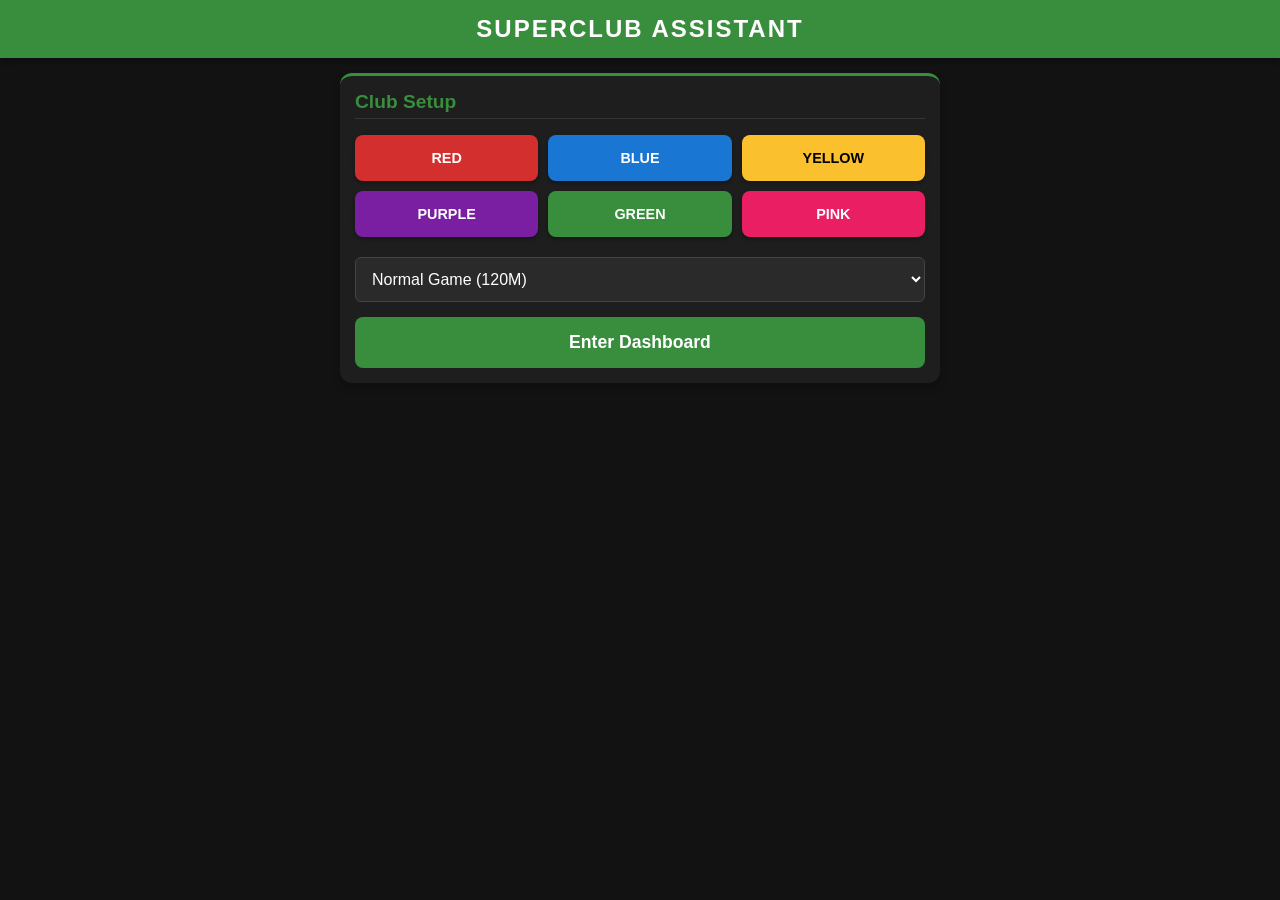
==== assistant.html @ 32d4493e "Add files via upload" ====
<!DOCTYPE html>
<html lang="en">
<head>
    <meta charset="UTF-8">
    <meta name="viewport" content="width=device-width, initial-scale=1.0">
    <title>Superclub Assistant</title>
    <style>
        :root {
            --bg-color: #121212;
            --panel-bg: #1e1e1e;
            --text-main: #ffffff;
            --text-muted: #aaaaaa;
            --theme-color: #388e3c; 
            --theme-text: #ffffff;
            
            /* Positions */
            --pos-att: #2e7d32; 
            --pos-mid: #fbc02d; 
            --pos-mid-text: #000000;
            --pos-def: #d32f2f; 
            --pos-gk: #ffebee;  
            --pos-gk-text: #c62828; 
            --pos-utl: #7b1fa2; 
        }

        body {
            font-family: 'Segoe UI', Tahoma, Geneva, Verdana, sans-serif;
            background-color: var(--bg-color);
            color: var(--text-main);
            margin: 0;
            padding: 0;
            padding-bottom: 80px;
        }

        header {
            background-color: var(--theme-color);
            color: var(--theme-text);
            padding: 15px;
            text-align: center;
            font-size: 1.5em;
            font-weight: bold;
            text-transform: uppercase;
            letter-spacing: 2px;
            box-shadow: 0 4px 6px rgba(0,0,0,0.3);
            position: sticky;
            top: 0;
            z-index: 10;
        }

        .container { padding: 15px; max-width: 600px; margin: 0 auto; }
        
        .card {
            background-color: var(--panel-bg);
            border-radius: 12px;
            padding: 15px;
            margin-bottom: 20px;
            box-shadow: 0 4px 8px rgba(0,0,0,0.2);
            border-top: 3px solid var(--theme-color);
        }

        h2 { margin-top: 0; font-size: 1.2em; border-bottom: 1px solid #333; padding-bottom: 5px; color: var(--theme-color); }
        .hidden { display: none !important; }

        /* Setup */
        .color-grid { display: grid; grid-template-columns: repeat(3, 1fr); gap: 10px; margin-bottom: 20px; }
        .color-btn { 
            padding: 15px; border: none; border-radius: 8px; color: white; font-weight: bold; cursor: pointer;
            text-transform: uppercase; font-size: 0.9em; box-shadow: 0 2px 4px rgba(0,0,0,0.3);
        }
        
        select, input[type="number"], input[type="text"] {
            width: 100%; padding: 12px; margin-bottom: 15px; border-radius: 6px; border: 1px solid #444;
            background: #2a2a2a; color: white; font-size: 16px; box-sizing: border-box;
        }
        select option { background-color: #1e1e1e; color: #fff; }

        button.primary-btn {
            background-color: var(--theme-color); color: var(--theme-text);
            width: 100%; padding: 15px; border: none; border-radius: 8px;
            font-size: 1.1em; font-weight: bold; cursor: pointer;
        }

        /* Finance */
        .balance-display { text-align: center; font-size: 3em; font-weight: bold; margin: 10px 0; color: var(--theme-color); }
        .finance-controls { display: flex; gap: 10px; margin-bottom: 15px; }
        .finance-btn { flex: 1; padding: 15px; font-size: 1.5em; font-weight: bold; border: none; border-radius: 8px; cursor: pointer; color: white; }
        .btn-add { background-color: #2e7d32; }
        .btn-sub { background-color: #c62828; }
        
        /* Training Buttons */
        .train-btns { display: flex; gap: 4px; }
        .train-btn { 
            background: #444; color: white; border: none; border-radius: 4px; 
            width: 24px; height: 24px; font-weight: bold; font-size: 1.1em; cursor: pointer; 
            display: flex; align-items: center; justify-content: center;
        }
        .train-btn:disabled { opacity: 0.3; cursor: not-allowed; background: #222;}

        /* Draft Preview */
        .preview-card { display: flex; justify-content: space-between; align-items: center; padding: 12px; border-radius: 8px; margin-bottom: 15px; font-weight: bold; }
        .stats-badge { background: rgba(0,0,0,0.5); padding: 4px 8px; border-radius: 4px; font-size: 0.9em; color: white;}

        /* Mini-Card Roster */
        .pos-section { margin-bottom: 15px; }
        .pos-header { font-size: 0.9em; text-transform: uppercase; letter-spacing: 1px; color: var(--text-muted); margin-bottom: 5px; border-bottom: 1px solid #333; padding-bottom: 2px;}
        .card-grid { display: grid; grid-template-columns: repeat(auto-fill, minmax(140px, 1fr)); gap: 10px; }
        
        .player-mini-card {
            background: #2a2a2a; border-radius: 6px; padding: 8px; position: relative;
            box-shadow: 0 2px 4px rgba(0,0,0,0.4); border-top: 4px solid #333;
        }
        .pmc-name { font-weight: bold; font-size: 0.95em; margin-bottom: 4px; padding-right: 20px; white-space: nowrap; overflow: hidden; text-overflow: ellipsis;}
        .pmc-stats { font-size: 0.8em; color: #ccc; display: flex; justify-content: space-between; align-items: center; margin-top: 5px;}
        .pmc-chem { font-size: 0.75em; opacity: 0.8; margin-top: 2px; }
        .pmc-remove {
            position: absolute; top: 5px; right: 5px; background: #c62828; color: white; 
            border: none; border-radius: 50%; width: 20px; height: 20px; font-size: 10px; 
            font-weight: bold; cursor: pointer; display: flex; align-items: center; justify-content: center;
        }

        /* Tactics Board */
        .pitch {
            background: #1b5e20; border: 2px solid #4caf50; border-radius: 8px; padding: 10px;
            display: flex; flex-direction: column; gap: 10px;
        }
        .pitch-line { display: flex; align-items: center; justify-content: space-between; gap: 8px; }
        .pitch-row { display: flex; justify-content: center; gap: 4px; flex: 1; }
        .pitch-slot {
            flex: 1; min-width: 0; 
            padding: 8px 2px; font-size: 0.75em; border-radius: 4px;
            background: #222; color: #fff; border: 1px solid #555; text-align: center;
            text-overflow: ellipsis; overflow: hidden; white-space: nowrap;
        }
        .slot-mand-att { border: 2px solid var(--pos-att); }
        .slot-mand-mid { border: 2px solid var(--pos-mid); }
        .slot-mand-def { border: 2px solid var(--pos-def); }
        .slot-mand-gk  { border: 2px solid var(--pos-gk); }
        
        .row-score {
            background: rgba(0,0,0,0.6); color: var(--accent, #fff); font-weight: bold;
            padding: 8px 10px; border-radius: 6px; min-width: 35px; text-align: center;
            border: 1px solid rgba(255,255,255,0.2); font-size: 0.9em;
        }

        /* Tactics Summary Breakdown */
        .tactics-summary { margin-top: 15px; padding: 15px; background: #111; border-radius: 8px; border: 1px solid #333; }
        .breakdown-grid { display: grid; grid-template-columns: 1fr auto; gap: 8px; font-size: 0.9em; margin-bottom: 15px; color: #ccc;}
        .breakdown-grid span:nth-child(even) { font-weight: bold; text-align: right; color: #fff;}
        .breakdown-row-input { display: flex; justify-content: space-between; align-items: center; margin-bottom: 8px; font-size: 0.9em; color: #ccc;}
        .breakdown-row-input select { width: 140px; margin-bottom: 0; padding: 6px; font-size: 0.9em; text-align: center;}
        
        .match-stars-container { text-align: center; border-top: 1px solid #444; padding-top: 15px; margin-top: 10px;}
        .match-stars { font-size: 2.5em; font-weight: bold; color: var(--theme-color); line-height: 1; }
        .validation-warning { color: #f44336; font-size: 0.85em; font-weight: bold; margin-top: 8px; }

        /* Dynamic Colors */
        .bg-ATT { background-color: var(--pos-att); color: white; }
        .bg-MID { background-color: var(--pos-mid); color: var(--pos-mid-text); }
        .bg-DEF { background-color: var(--pos-def); color: white; }
        .bg-GK { background-color: var(--pos-gk); color: var(--pos-gk-text); }
        .bg-UTL { background-color: var(--pos-utl); color: white; }
        .border-ATT { border-top-color: var(--pos-att); }
        .border-MID { border-top-color: var(--pos-mid); }
        .border-DEF { border-top-color: var(--pos-def); }
        .border-GK { border-top-color: var(--pos-gk); }
        .border-UTL { border-top-color: var(--pos-utl); }

    </style>
</head>
<body>

    <header id="app-header">Superclub Assistant</header>

    <div class="container">
        
        <div id="setup-screen" class="card">
            <h2>Club Setup</h2>
            <div class="color-grid">
                <button class="color-btn" style="background:#d32f2f" onclick="selectTheme('#d32f2f', 'white', 'Red')">Red</button>
                <button class="color-btn" style="background:#1976d2" onclick="selectTheme('#1976d2', 'white', 'Blue')">Blue</button>
                <button class="color-btn" style="background:#fbc02d; color:black;" onclick="selectTheme('#fbc02d', 'black', 'Yellow')">Yellow</button>
                <button class="color-btn" style="background:#7b1fa2" onclick="selectTheme('#7b1fa2', 'white', 'Purple')">Purple</button>
                <button class="color-btn" style="background:#388e3c" onclick="selectTheme('#388e3c', 'white', 'Green')">Green</button>
                <button class="color-btn" style="background:#e91e63" onclick="selectTheme('#e91e63', 'white', 'Pink')">Pink</button>
            </div>
            <select id="game-speed">
                <option value="150">Quick Game (150M)</option>
                <option value="120" selected>Normal Game (120M)</option>
                <option value="90">Slow Game (90M)</option>
            </select>
            <button class="primary-btn" onclick="startAssistant()">Enter Dashboard</button>
        </div>

        <div id="main-dashboard" class="hidden">
            
            <div class="card">
                <h2>The Bank</h2>
                <div class="balance-display" id="bank-balance">120M</div>
                <input type="number" id="transaction-amount" placeholder="Amount (e.g. 15)" min="1">
                <div class="finance-controls">
                    <button class="finance-btn btn-add" onclick="processTransaction('add')">+</button>
                    <button class="finance-btn btn-sub" onclick="processTransaction('sub')">-</button>
                </div>
                <button class="primary-btn" id="wage-btn" onclick="payWages()" style="background-color: #555;">Pay Wages (0M)</button>
            </div>

            <div class="card">
                <h2>Tactics Board</h2>
                <div class="pitch">
                    <div class="pitch-line">
                        <div class="pitch-row">
                            <select id="t-att1" class="pitch-slot slot-mand-att" onchange="handlePitchChange()"><option value="">ATT</option></select>
                            <select id="t-att2" class="pitch-slot slot-mand-att" onchange="handlePitchChange()"><option value="">ATT</option></select>
                            <select id="t-att3" class="pitch-slot" onchange="handlePitchChange()"><option value="">Opt</option></select>
                            <select id="t-att4" class="pitch-slot" onchange="handlePitchChange()"><option value="">Opt</option></select>
                        </div>
                        <div class="row-score" id="score-att">0.0</div>
                    </div>
                    <div class="pitch-line">
                        <div class="pitch-row">
                            <select id="t-mid1" class="pitch-slot slot-mand-mid" onchange="handlePitchChange()"><option value="">MID</option></select>
                            <select id="t-mid2" class="pitch-slot slot-mand-mid" onchange="handlePitchChange()"><option value="">MID</option></select>
                            <select id="t-mid3" class="pitch-slot slot-mand-mid" onchange="handlePitchChange()"><option value="">MID</option></select>
                            <select id="t-mid4" class="pitch-slot" onchange="handlePitchChange()"><option value="">Opt</option></select>
                            <select id="t-mid5" class="pitch-slot" onchange="handlePitchChange()"><option value="">Opt</option></select>
                        </div>
                        <div class="row-score" id="score-mid">0.0</div>
                    </div>
                    <div class="pitch-line">
                        <div class="pitch-row">
                            <select id="t-gk" class="pitch-slot slot-mand-gk" onchange="handlePitchChange()">
                                <option value="DEFAULT_GK">1⭐ GK</option>
                            </select>
                            <select id="t-def1" class="pitch-slot slot-mand-def" onchange="handlePitchChange()"><option value="">DEF</option></select>
                            <select id="t-def2" class="pitch-slot slot-mand-def" onchange="handlePitchChange()"><option value="">DEF</option></select>
                            <select id="t-def3" class="pitch-slot slot-mand-def" onchange="handlePitchChange()"><option value="">DEF</option></select>
                            <select id="t-def4" class="pitch-slot" onchange="handlePitchChange()"><option value="">Opt</option></select>
                        </div>
                        <div class="row-score" id="score-def">1.0</div>
                    </div>
                </div>

                <div class="tactics-summary">
                    <div class="breakdown-grid">
                        <span>Base Stars:</span> <span id="bd-base">1.0</span>
                        <span>Position Penalties:</span> <span id="bd-pen" style="color:#f44336;">0.0</span>
                        <span>Chemistry Links:</span> <span id="bd-chem" style="color:#4caf50;">+0.0</span>
                        <span>Staff Bonus:</span> <span id="bd-staff" style="color:var(--theme-color);">+0.0</span>
                    </div>
                    
                    <div class="breakdown-row-input">
                        <span>Select Captain:</span>
                        <select id="t-captain-name" onchange="calcMatchStrength()">
                            <option value="">None</option>
                        </select>
                    </div>

                    <div class="breakdown-row-input">
                        <span>League Rank Bonus:</span>
                        <select id="t-captain-bonus" onchange="calcMatchStrength()">
                            <option value="0">+0 (Season 1)</option>
                            <option value="1">+1 (1st Place)</option>
                            <option value="2">+2 (2nd Place)</option>
                            <option value="3">+3 (3rd Place)</option>
                            <option value="4">+4 (4th Place)</option>
                            <option value="5">+5 (5th Place)</option>
                            <option value="6">+6 (6th Place)</option>
                        </select>
                    </div>

                    <div class="match-stars-container">
                        <div style="font-size: 0.9em; text-transform: uppercase; margin-bottom: 5px;">Match Day Total</div>
                        <div class="match-stars" id="match-day-total">1.0</div>
                        <div id="tactics-warning" class="validation-warning">Formation Incomplete!</div>
                    </div>
                </div>
            </div>

            <div class="card">
                <h2 style="display: flex; justify-content: space-between;">
                    Squad Folder <span id="roster-count" style="color:var(--text-muted); font-size:0.8em;">0/23</span>
                </h2>
                <input type="text" id="player-search" list="player-datalist" placeholder="Search to draft a player..." oninput="previewPlayer()">
                <datalist id="player-datalist"></datalist>
                <div id="player-preview" class="preview-card hidden">
                    <div id="preview-name">Player Name</div>
                    <div id="preview-stats" class="stats-badge">⭐ 0 | POT 0 | CH: None</div>
                </div>
                <button class="primary-btn" id="draft-btn" onclick="draftPlayer()" style="display:none; margin-bottom: 15px;">Draft Player</button>

                <div id="roster-container">
                    <div class="pos-section" id="sec-ATT" style="display:none;"><div class="pos-header">Attackers</div><div class="card-grid" id="grid-ATT"></div></div>
                    <div class="pos-section" id="sec-MID" style="display:none;"><div class="pos-header">Midfielders</div><div class="card-grid" id="grid-MID"></div></div>
                    <div class="pos-section" id="sec-DEF" style="display:none;"><div class="pos-header">Defenders</div><div class="card-grid" id="grid-DEF"></div></div>
                    <div class="pos-section" id="sec-GK" style="display:none;"><div class="pos-header">Goalkeepers</div><div class="card-grid" id="grid-GK"></div></div>
                    <div class="pos-section" id="sec-UTL" style="display:none;"><div class="pos-header">Utility</div><div class="card-grid" id="grid-UTL"></div></div>
                </div>
            </div>

            <div class="card">
                <h2>Boardroom (Key Staff)</h2>
                <div style="font-size: 0.85em; color: var(--text-muted); margin-bottom: 10px;">Hire up to 3 staff. Bonuses auto-apply.</div>
                <select id="staff-1" onchange="handleStaffChange()"><option value="">-- Slot 1 Empty --</option></select>
                <select id="staff-2" onchange="handleStaffChange()"><option value="">-- Slot 2 Empty --</option></select>
                <select id="staff-3" onchange="handleStaffChange()"><option value="">-- Slot 3 Empty --</option></select>
            </div>
            
        </div>
    </div>

    <script>
        // --- DATABASE PARSER ---
        const rawData = "[base64]é[base64]ä[base64]önigGK2rKriegerDEF2KutzmarkATT26lLamATT4LangballeMID1LeeATT34LeroyDEF1LightfootDEF24RLimaATT35Lindströ[base64]'FarrellATT1O'GallagherMID13lO'[base64]í[base64]";
        
        const playerDB = [];
        const regex = /([A-ZÀ-Ÿ][a-zA-ZÀ-ÿ\'-]*)(ATT|MID|DEF|GK|UTL)(\d)(\d)?([rRlLbB](?=[A-ZÀ-Ÿ]|$))?/g;
        let match;
        
        while ((match = regex.exec(rawData)) !== null) {
            let chemMap = { 'r': 'Right', 'R': 'Right', 'l': 'Left', 'L': 'Left', 'b': 'Both', 'B': 'Both' };
            playerDB.push({
                name: match[1], pos: match[2],
                base: parseInt(match[3]), pot: match[4] ? parseInt(match[4]) : parseInt(match[3]), 
                chem: match[5] ? chemMap[match[5]] : 'None'
            });
        }
        playerDB.sort((a, b) => a.name.localeCompare(b.name));

        const defaultGK = { name: "DEFAULT_GK", pos: "GK", base: 1, pot: 1, chem: "None" };

        // --- STAFF DATABASE ---
        const staffDB = [
            {name: "Meme Shearer", desc: "+1 status level on stadium income"},
            {name: "Mae Khit", desc: "+1 player development"},
            {name: "Garibaldi Sr", desc: "Get Garibaldi for 60M on deadline day"},
            {name: "Hugh Gloves", desc: "+1 DEF", effect: {type: 'stat', pos: 'DEF', val: 1}},
            {name: "Mira Clecure", desc: "Injured players back for next game"},
            {name: "N. Ginear", desc: "+ 1 investment action"},
            {name: "Dwight Price", desc: "+20M every season"},
            {name: "Goldi Gerr", desc: "+1 player appeal"},
            {name: "Bill Benjamin", desc: "+50M every season"},
            {name: "Kip Dos Yeres", desc: "+2 scout cards"},
            {name: "Jet Zetter", desc: "+1 scout card"},
            {name: "Chuck Long", desc: "+1 ATT", effect: {type: 'stat', pos: 'ATT', val: 1}},
            {name: "Sally Reecut", desc: "Half wages", effect: {type: 'wage', val: 0.5}},
            {name: "Will Lowbawl", desc: "5M discount on deadline day"},
            {name: "Line Upreed", desc: "Captain boost +2", effect: {type: 'cap', val: 2}},
            {name: "Uppon A. Wei", desc: "+1 player development"},
            {name: "Agil Itty", desc: "+1 DEF", effect: {type: 'stat', pos: 'DEF', val: 1}},
            {name: "Chriss Crossover", desc: "+1 MID", effect: {type: 'stat', pos: 'MID', val: 1}},
            {name: "Finn Isher", desc: "+1 ATT", effect: {type: 'stat', pos: 'ATT', val: 1}},
            {name: "B. Friend", desc: "2x chemistry", effect: {type: 'chem', val: 2}},
            {name: "Elle Capitán", desc: "Captain boost +1", effect: {type: 'cap', val: 1}},
            {name: "Lastic Takl", desc: "+2 DEF", effect: {type: 'stat', pos: 'DEF', val: 2}},
            {name: "Lev Ellup", desc: "+1 star to newly signed talents"},
            {name: "Colly Flowers", desc: "+1 ATT, MID & DEF", effect: {type: 'stat', pos: 'ALL', val: 1}},
            {name: "Tippy Taurway", desc: "If a match ends in a draw, roll 8+ to win"},
            {name: "Roi Surge", desc: "+15M every season"},
            {name: "Mark De Man", desc: "+1 MID", effect: {type: 'stat', pos: 'MID', val: 1}},
            {name: "Lacy Strike", desc: "+2 ATT", effect: {type: 'stat', pos: 'ATT', val: 2}},
            {name: "Alfie Ness", desc: "+3 MID", effect: {type: 'stat', pos: 'MID', val: 3}},
            {name: "T. Kitaka", desc: "+3 ATT", effect: {type: 'stat', pos: 'ATT', val: 3}},
            {name: "Tobanks O'Four", desc: "+3 DEF", effect: {type: 'stat', pos: 'DEF', val: 3}},
            {name: "Tara P. Sessions", desc: "+2 MID", effect: {type: 'stat', pos: 'MID', val: 2}}
        ];

        // --- APP STATE ---
        let bank = 120;
        let roster = [];
        let wageTotal = 0;
        let selectedPlayerToDraft = null;
        let hiredStaff = [];

        // --- SETUP FUNCTIONS ---
        function selectTheme(bgColor, textColor, name) {
            document.documentElement.style.setProperty('--theme-color', bgColor);
            document.documentElement.style.setProperty('--theme-text', textColor);
            document.getElementById('app-header').innerText = `${name} Team Assistant`;
        }

        function startAssistant() {
            bank = parseInt(document.getElementById('game-speed').value);
            updateBankUI();
            updateDatalist();
            populateStaffDropdowns();
            document.getElementById('setup-screen').classList.add('hidden');
            document.getElementById('main-dashboard').classList.remove('hidden');
            calcMatchStrength();
        }

        // --- FINANCE FUNCTIONS ---
        function updateBankUI() { document.getElementById('bank-balance').innerText = `${bank}M`; }

        function processTransaction(type) {
            const input = document.getElementById('transaction-amount');
            const amount = parseInt(input.value);
            if (!amount || amount <= 0) return;
            if (type === 'add') bank += amount;
            if (type === 'sub') bank -= amount;
            input.value = '';
            updateBankUI();
        }

        function quickAdd(amount) { bank += amount; updateBankUI(); }

        function payWages() {
            if (wageTotal > 0) {
                if(confirm(`Pay ${wageTotal}M in squad wages?`)) { bank -= wageTotal; updateBankUI(); }
            } else { alert("No drafted players to pay yet!"); }
        }

        // --- STAFF FUNCTIONS ---
        function populateStaffDropdowns() {
            staffDB.sort((a,b) => a.name.localeCompare(b.name));
            for(let i=1; i<=3; i++) {
                let select = document.getElementById(`staff-${i}`);
                select.innerHTML = `<option value="">-- Slot ${i} Empty --</option>`;
                staffDB.forEach(s => {
                    select.innerHTML += `<option value="${s.name}">${s.name} (${s.desc})</option>`;
                });
            }
        }

        function handleStaffChange() {
            hiredStaff = [];
            for(let i=1; i<=3; i++) {
                let sName = document.getElementById(`staff-${i}`).value;
                if(sName) hiredStaff.push(staffDB.find(s => s.name === sName));
            }
            calculateWages(); 
            calcMatchStrength();
        }

        // --- DRAFT & TRAIN FUNCTIONS ---
        function updateDatalist() {
            const datalist = document.getElementById('player-datalist');
            datalist.innerHTML = '';
            const draftedNames = roster.map(p => p.name);
            playerDB.forEach(p => {
                if (!draftedNames.includes(p.name)) {
                    let option = document.createElement('option');
                    option.value = p.name;
                    datalist.appendChild(option);
                }
            });
        }

        function previewPlayer() {
            const input = document.getElementById('player-search').value;
            const draftedNames = roster.map(p => p.name);
            selectedPlayerToDraft = playerDB.find(p => p.name.toLowerCase() === input.toLowerCase() && !draftedNames.includes(p.name));
            const preview = document.getElementById('player-preview');
            const btn = document.getElementById('draft-btn');

            if (selectedPlayerToDraft) {
                preview.className = `preview-card bg-${selectedPlayerToDraft.pos}`;
                document.getElementById('preview-name').innerText = `${selectedPlayerToDraft.name}`;
                document.getElementById('preview-stats').innerText = `⭐ ${selectedPlayerToDraft.base} | POT ${selectedPlayerToDraft.pot} | CH: ${selectedPlayerToDraft.chem}`;
                preview.classList.remove('hidden');
                btn.style.display = 'block';
            } else {
                preview.classList.add('hidden');
                btn.style.display = 'none';
            }
        }

        function draftPlayer() {
            if (!selectedPlayerToDraft) return;
            if (roster.length >= 23) { alert("Squad limit reached (Max 23 players)."); return; }
            
            // Deep clone so training them doesn't edit the master database, and remember original base!
            let newPlayer = { ...selectedPlayerToDraft, origBase: selectedPlayerToDraft.base };
            roster.push(newPlayer);
            roster.sort((a, b) => a.name.localeCompare(b.name)); 
            
            document.getElementById('roster-count').innerText = `${roster.length}/23`;
            renderRoster(); calculateWages(); updateDatalist(); updateTacticsDropdowns();
            document.getElementById('player-search').value = '';
            previewPlayer();
        }

        function removePlayer(name) {
            if(confirm(`Remove ${name} from your squad?`)) {
                roster = roster.filter(p => p.name !== name);
                document.getElementById('roster-count').innerText = `${roster.length}/23`;
                
                const pitchSelects = document.querySelectorAll('.pitch-slot');
                pitchSelects.forEach(select => {
                    if (select.value === name) { select.value = (select.id === 't-gk') ? 'DEFAULT_GK' : ''; }
                });

                renderRoster(); calculateWages(); updateDatalist(); handlePitchChange();
            }
        }

        function trainPlayer(name, direction) {
            let player = roster.find(p => p.name === name);
            if(!player) return;

            if (direction === 1 && player.base < player.pot) player.base++;
            if (direction === -1 && player.base > player.origBase) player.base--;

            renderRoster();
            calculateWages();
            updateTacticsDropdowns();
            handlePitchChange();
        }

        function renderRoster() {
            const positions = ['ATT', 'MID', 'DEF', 'GK', 'UTL'];
            positions.forEach(pos => {
                const grid = document.getElementById(`grid-${pos}`);
                const sec = document.getElementById(`sec-${pos}`);
                grid.innerHTML = '';
                const playersInPos = roster.filter(p => p.pos === pos);
                
                if (playersInPos.length > 0) {
                    sec.style.display = 'block';
                    playersInPos.forEach(p => {
                        let div = document.createElement('div');
                        div.className = `player-mini-card border-${p.pos}`;
                        div.innerHTML = `
                            <button class="pmc-remove" onclick="removePlayer('${p.name}')">X</button>
                            <div class="pmc-name">${p.name}</div>
                            <div class="pmc-stats">
                                <span>⭐ ${p.base} / ${p.pot}</span>
                                <div class="train-btns">
                                    <button class="train-btn" onclick="trainPlayer('${p.name}', -1)" ${p.base <= p.origBase ? 'disabled' : ''}>-</button>
                                    <button class="train-btn" onclick="trainPlayer('${p.name}', 1)" ${p.base >= p.pot ? 'disabled' : ''}>+</button>
                                </div>
                            </div>
                            <div class="pmc-chem">CH: ${p.chem}</div>
                        `;
                        grid.appendChild(div);
                    });
                } else { sec.style.display = 'none'; }
            });
        }

        function calculateWages() {
            let baseWages = roster.reduce((sum, p) => sum + p.base, 0);
            
            // Check for Sally Reecut
            let hasSally = hiredStaff.find(s => s.effect && s.effect.type === 'wage');
            if (hasSally) {
                baseWages = Math.ceil(baseWages * hasSally.effect.val); // Half wages, rounded up just in case
            }
            
            wageTotal = baseWages;
            document.getElementById('wage-btn').innerText = `Pay Wages (${wageTotal}M)`;
        }

        // --- TACTICS BOARD LOGIC ---
        function updateTacticsDropdowns() {
            const slots = document.querySelectorAll('.pitch-slot');
            slots.forEach(select => {
                const currentVal = select.value;
                const isGKSlot = select.id === 't-gk';
                const defaultText = isGKSlot ? "1⭐ GK" : select.id.includes('att') ? "ATT" : select.id.includes('mid') ? "MID" : select.id.includes('def') ? "DEF" : "Opt";
                
                select.innerHTML = ''; 
                
                if (isGKSlot) {
                    select.innerHTML = `<option value="DEFAULT_GK">1⭐ GK</option>`;
                    roster.filter(p => p.pos === 'GK').forEach(p => {
                        select.innerHTML += `<option value="${p.name}">${p.name} (⭐${p.base})</option>`;
                    });
                } else {
                    select.innerHTML = `<option value="">${defaultText}</option>`;
                    roster.filter(p => p.pos !== 'GK').forEach(p => {
                        select.innerHTML += `<option value="${p.name}">${p.name} (${p.pos} ⭐${p.base})</option>`;
                    });
                }
                
                if (currentVal === 'DEFAULT_GK' || roster.find(p => p.name === currentVal)) { select.value = currentVal; }
            });
        }

        function updateCaptainList() {
            const capSelect = document.getElementById('t-captain-name');
            const currentCap = capSelect.value;
            capSelect.innerHTML = '<option value="">None</option>';

            const pitchRows = ['t-att1', 't-att2', 't-att3', 't-att4', 't-mid1', 't-mid2', 't-mid3', 't-mid4', 't-mid5', 't-gk', 't-def1', 't-def2', 't-def3', 't-def4'];
            let onPitch = [];
            
            pitchRows.forEach(id => {
                let val = document.getElementById(id).value;
                if (val && val !== 'DEFAULT_GK') onPitch.push(val);
            });

            onPitch.sort().forEach(name => {
                capSelect.innerHTML += `<option value="${name}">${name}</option>`;
            });

            if (onPitch.includes(currentCap)) { capSelect.value = currentCap; }
        }

        function handlePitchChange() {
            updateCaptainList();
            calcMatchStrength();
        }

        function calcMatchStrength() {
            const pitchRows = {
                ATT: ['t-att1', 't-att2', 't-att3', 't-att4'],
                MID: ['t-mid1', 't-mid2', 't-mid3', 't-mid4', 't-mid5'],
                DEF: ['t-gk', 't-def1', 't-def2', 't-def3', 't-def4']
            };

            const mandatories = ['t-att1', 't-att2', 't-mid1', 't-mid2', 't-mid3', 't-def1', 't-def2', 't-def3'];
            
            let sumBase = 0;
            let sumPen = 0;
            let sumChem = 0;
            
            let rowTotals = { ATT: 0, MID: 0, DEF: 0 };
            let totalPlayers = 0;
            let warnings = [];
            let seenPlayers = new Set();
            
            const rowValueMap = { 'ATT': 3, 'MID': 2, 'DEF': 1 };
            const posValueMap = { 'ATT': 3, 'MID': 2, 'DEF': 1, 'GK': 0 }; 

            for (const [rowName, slotIDs] of Object.entries(pitchRows)) {
                let currentRowScore = 0;

                for (let i = 0; i < slotIDs.length; i++) {
                    const select = document.getElementById(slotIDs[i]);
                    const pName = select.value;
                    
                    if (!pName) continue; 

                    let player = (pName === 'DEFAULT_GK') ? defaultGK : roster.find(p => p.name === pName);
                    if (!player) continue;

                    if (seenPlayers.has(player.name) && player.name !== 'DEFAULT_GK') {
                        warnings.push(`Duplicate: ${player.name}`);
                    }
                    seenPlayers.add(player.name);
                    if (player.name !== 'DEFAULT_GK') totalPlayers++;

                    let slotBase = player.base;
                    sumBase += slotBase;

                    let slotPen = 0;
                    if (player.pos !== 'UTL' && player.pos !== 'GK') {
                        const rowVal = rowValueMap[rowName];
                        const playerVal = posValueMap[player.pos];
                        const diff = Math.abs(playerVal - rowVal);
                        slotPen = (diff * 0.5);
                        sumPen += slotPen;
                    }

                    let slotChem = 0;
                    if (i < slotIDs.length - 1) {
                        const nextSelect = document.getElementById(slotIDs[i+1]);
                        const nextName = nextSelect.value;
                        if (nextName) {
                            let nextPlayer = (nextName === 'DEFAULT_GK') ? defaultGK : roster.find(p => p.name === nextName);
                            if (nextPlayer) {
                                if ((player.chem === 'Right' || player.chem === 'Both') && 
                                    (nextPlayer.chem === 'Left' || nextPlayer.chem === 'Both')) {
                                    slotChem = 1; 
                                    sumChem += slotChem;
                                }
                            }
                        }
                    }

                    currentRowScore += (slotBase - slotPen + slotChem);
                }
                rowTotals[rowName] = Math.max(0, currentRowScore);
            }

            // A. Check for B. Friend (2x Chemistry)
            let hasBFriend = hiredStaff.find(s => s.effect && s.effect.type === 'chem');
            if (hasBFriend) {
                let extraChem = sumChem; 
                sumChem += extraChem;
            }

            // B. Check for Staff Position Stats
            let staffPosBonus = { ATT: 0, MID: 0, DEF: 0 };
            hiredStaff.forEach(s => {
                if (s.effect && s.effect.type === 'stat') {
                    if (s.effect.pos === 'ALL') {
                        staffPosBonus.ATT += s.effect.val;
                        staffPosBonus.MID += s.effect.val;
                        staffPosBonus.DEF += s.effect.val;
                    } else {
                        staffPosBonus[s.effect.pos] += s.effect.val;
                    }
                }
            });

            rowTotals.ATT += staffPosBonus.ATT;
            rowTotals.MID += staffPosBonus.MID;
            rowTotals.DEF += staffPosBonus.DEF;
            let totalStaffBonus = staffPosBonus.ATT + staffPosBonus.MID + staffPosBonus.DEF;

            // C. Captain & Captain Staff Boosts
            const captainName = document.getElementById('t-captain-name').value;
            let capBonus = 0;
            let visualStaffCapBonus = 0; // For the visual breakdown box

            if (captainName) {
                capBonus += parseInt(document.getElementById('t-captain-bonus').value) || 0;
                hiredStaff.forEach(s => {
                    if (s.effect && s.effect.type === 'cap') { 
                        capBonus += s.effect.val; 
                        visualStaffCapBonus += s.effect.val;
                    }
                });

                // Locate the captain on the pitch and apply the bonus to their specific row
                let captainRow = null;
                for (const [rowName, slotIDs] of Object.entries(pitchRows)) {
                    for (let id of slotIDs) {
                        if (document.getElementById(id).value === captainName) {
                            captainRow = rowName;
                            break;
                        }
                    }
                    if (captainRow) break;
                }
                
                if (captainRow) {
                    rowTotals[captainRow] += capBonus;
                }
            }

            let isComplete = true;
            mandatories.forEach(id => { if(document.getElementById(id).value === "") isComplete = false; });
            
            if (!isComplete) warnings.push("Missing mandatory players!");
            if (totalPlayers > 11) warnings.push(`Too many players! (${totalPlayers}/11 allowed)`);
            if (totalPlayers < 11 && isComplete) warnings.push(`Formation incomplete (${totalPlayers}/11 outfielders).`);

            // 4. Update UI
            document.getElementById('score-att').innerText = rowTotals.ATT.toFixed(1);
            document.getElementById('score-mid').innerText = rowTotals.MID.toFixed(1);
            document.getElementById('score-def').innerText = rowTotals.DEF.toFixed(1);

            document.getElementById('bd-base').innerText = sumBase.toFixed(1);
            document.getElementById('bd-pen').innerText = "-" + sumPen.toFixed(1);
            document.getElementById('bd-chem').innerText = "+" + sumChem.toFixed(1) + (hasBFriend ? " (x2)" : "");
            
            // Add the captain staff bonus to the visual breakdown so it's clear where the points came from
            let displayStaffBonus = totalStaffBonus + visualStaffCapBonus;
            document.getElementById('bd-staff').innerText = "+" + displayStaffBonus.toFixed(1);

            const finalTotal = rowTotals.ATT + rowTotals.MID + rowTotals.DEF + (hasBFriend ? (sumChem/2) : 0); 
            
            document.getElementById('match-day-total').innerText = finalTotal.toFixed(1);
            
            const warningDiv = document.getElementById('tactics-warning');
            if (warnings.length > 0) {
                warningDiv.innerText = warnings.join(" | ");
                warningDiv.style.color = "#f44336";
            } else {
                warningDiv.innerText = "Formation Valid & Ready!";
                warningDiv.style.color = "#4caf50";
            }
        }
    </script>
</body>
</html>
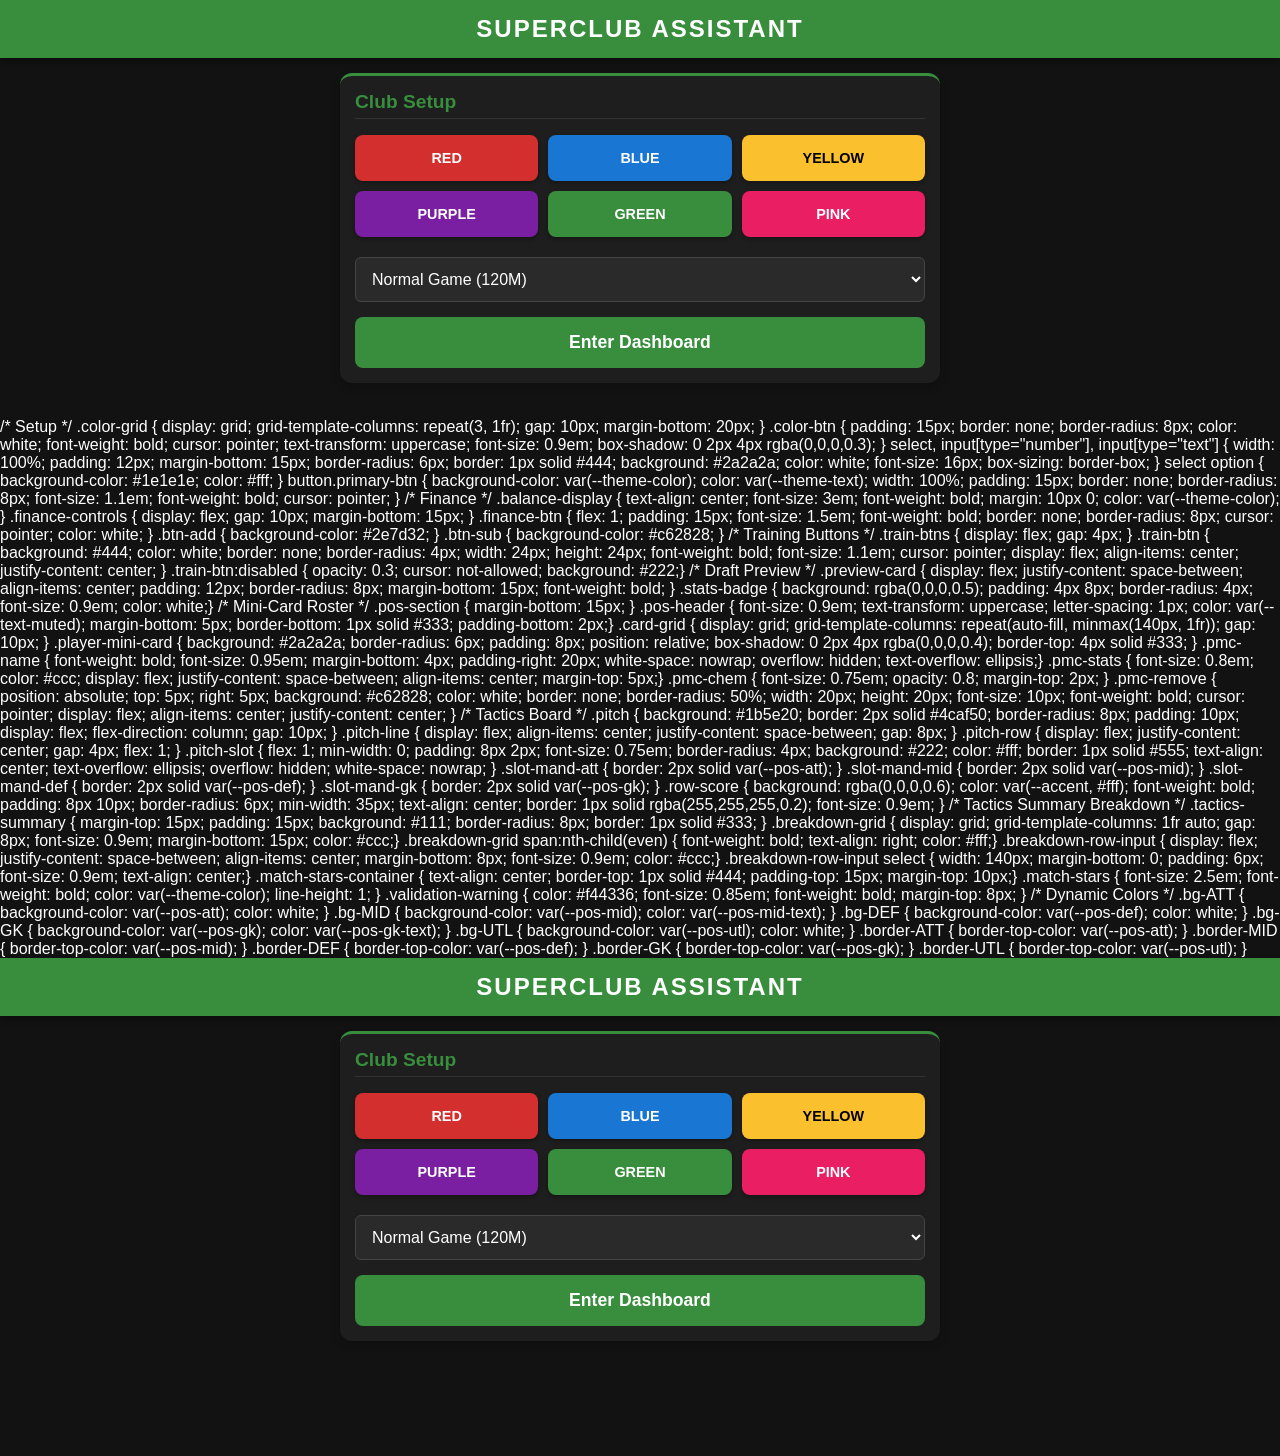
==== commit 757b2965: "Update assistant.html" ====
--- a/assistant.html
+++ b/assistant.html
@@ -176,12 +176,12 @@
         <div id="setup-screen" class="card">
             <h2>Club Setup</h2>
             <div class="color-grid">
-                <button class="color-btn" style="background:#d32f2f" onclick="selectTheme('#d32f2f', 'white', 'Red')">Red</button>
-                <button class="color-btn" style="background:#1976d2" onclick="selectTheme('#1976d2', 'white', 'Blue')">Blue</button>
-                <button class="color-btn" style="background:#fbc02d; color:black;" onclick="selectTheme('#fbc02d', 'black', 'Yellow')">Yellow</button>
-                <button class="color-btn" style="background:#7b1fa2" onclick="selectTheme('#7b1fa2', 'white', 'Purple')">Purple</button>
-                <button class="color-btn" style="background:#388e3c" onclick="selectTheme('#388e3c', 'white', 'Green')">Green</button>
-                <button class="color-btn" style="background:#e91e63" onclick="selectTheme('#e91e63', 'white', 'Pink')">Pink</button>
+                <button class="color-btn" style="background:#d32f2f" onclick="selectTheme('#d32f2f', 'white', 'Red Valley Rovers')">Red</button>
+                <button class="color-btn" style="background:#1976d2" onclick="selectTheme('#1976d2', 'white', 'Blue Mountain United')">Blue</button>
+                <button class="color-btn" style="background:#fbc02d; color:black;" onclick="selectTheme('#fbc02d', 'black', 'Yellow Bay Town')">Yellow</button>
+                <button class="color-btn" style="background:#7b1fa2" onclick="selectTheme('#7b1fa2', 'white', 'Purple Plain Athletic')">Purple</button>
+                <button class="color-btn" style="background:#388e3c" onclick="selectTheme('#388e3c', 'white', 'Green Hill Rangers')">Green</button>
+                <button class="color-btn" style="background:#e91e63" onclick="selectTheme('#e91e63', 'white', 'Pink River City')">Pink</button>
             </div>
             <select id="game-speed">
                 <option value="150">Quick Game (150M)</option>
@@ -372,10 +372,10 @@
         let hiredStaff = [];
 
         // --- SETUP FUNCTIONS ---
-        function selectTheme(bgColor, textColor, name) {
+        function selectTheme(bgColor, textColor, teamName) {
             document.documentElement.style.setProperty('--theme-color', bgColor);
             document.documentElement.style.setProperty('--theme-text', textColor);
-            document.getElementById('app-header').innerText = `${name} Team Assistant`;
+            document.getElementById('app-header').innerText = teamName + ' Assistant';
         }
 
         function startAssistant() {
@@ -765,4 +765,710 @@
         }
     </script>
 </body>
-</html>+</html>
+        /* Setup */
+        .color-grid { display: grid; grid-template-columns: repeat(3, 1fr); gap: 10px; margin-bottom: 20px; }
+        .color-btn { 
+            padding: 15px; border: none; border-radius: 8px; color: white; font-weight: bold; cursor: pointer;
+            text-transform: uppercase; font-size: 0.9em; box-shadow: 0 2px 4px rgba(0,0,0,0.3);
+        }
+        
+        select, input[type="number"], input[type="text"] {
+            width: 100%; padding: 12px; margin-bottom: 15px; border-radius: 6px; border: 1px solid #444;
+            background: #2a2a2a; color: white; font-size: 16px; box-sizing: border-box;
+        }
+        select option { background-color: #1e1e1e; color: #fff; }
+
+        button.primary-btn {
+            background-color: var(--theme-color); color: var(--theme-text);
+            width: 100%; padding: 15px; border: none; border-radius: 8px;
+            font-size: 1.1em; font-weight: bold; cursor: pointer;
+        }
+
+        /* Finance */
+        .balance-display { text-align: center; font-size: 3em; font-weight: bold; margin: 10px 0; color: var(--theme-color); }
+        .finance-controls { display: flex; gap: 10px; margin-bottom: 15px; }
+        .finance-btn { flex: 1; padding: 15px; font-size: 1.5em; font-weight: bold; border: none; border-radius: 8px; cursor: pointer; color: white; }
+        .btn-add { background-color: #2e7d32; }
+        .btn-sub { background-color: #c62828; }
+        
+        /* Training Buttons */
+        .train-btns { display: flex; gap: 4px; }
+        .train-btn { 
+            background: #444; color: white; border: none; border-radius: 4px; 
+            width: 24px; height: 24px; font-weight: bold; font-size: 1.1em; cursor: pointer; 
+            display: flex; align-items: center; justify-content: center;
+        }
+        .train-btn:disabled { opacity: 0.3; cursor: not-allowed; background: #222;}
+
+        /* Draft Preview */
+        .preview-card { display: flex; justify-content: space-between; align-items: center; padding: 12px; border-radius: 8px; margin-bottom: 15px; font-weight: bold; }
+        .stats-badge { background: rgba(0,0,0,0.5); padding: 4px 8px; border-radius: 4px; font-size: 0.9em; color: white;}
+
+        /* Mini-Card Roster */
+        .pos-section { margin-bottom: 15px; }
+        .pos-header { font-size: 0.9em; text-transform: uppercase; letter-spacing: 1px; color: var(--text-muted); margin-bottom: 5px; border-bottom: 1px solid #333; padding-bottom: 2px;}
+        .card-grid { display: grid; grid-template-columns: repeat(auto-fill, minmax(140px, 1fr)); gap: 10px; }
+        
+        .player-mini-card {
+            background: #2a2a2a; border-radius: 6px; padding: 8px; position: relative;
+            box-shadow: 0 2px 4px rgba(0,0,0,0.4); border-top: 4px solid #333;
+        }
+        .pmc-name { font-weight: bold; font-size: 0.95em; margin-bottom: 4px; padding-right: 20px; white-space: nowrap; overflow: hidden; text-overflow: ellipsis;}
+        .pmc-stats { font-size: 0.8em; color: #ccc; display: flex; justify-content: space-between; align-items: center; margin-top: 5px;}
+        .pmc-chem { font-size: 0.75em; opacity: 0.8; margin-top: 2px; }
+        .pmc-remove {
+            position: absolute; top: 5px; right: 5px; background: #c62828; color: white; 
+            border: none; border-radius: 50%; width: 20px; height: 20px; font-size: 10px; 
+            font-weight: bold; cursor: pointer; display: flex; align-items: center; justify-content: center;
+        }
+
+        /* Tactics Board */
+        .pitch {
+            background: #1b5e20; border: 2px solid #4caf50; border-radius: 8px; padding: 10px;
+            display: flex; flex-direction: column; gap: 10px;
+        }
+        .pitch-line { display: flex; align-items: center; justify-content: space-between; gap: 8px; }
+        .pitch-row { display: flex; justify-content: center; gap: 4px; flex: 1; }
+        .pitch-slot {
+            flex: 1; min-width: 0; 
+            padding: 8px 2px; font-size: 0.75em; border-radius: 4px;
+            background: #222; color: #fff; border: 1px solid #555; text-align: center;
+            text-overflow: ellipsis; overflow: hidden; white-space: nowrap;
+        }
+        .slot-mand-att { border: 2px solid var(--pos-att); }
+        .slot-mand-mid { border: 2px solid var(--pos-mid); }
+        .slot-mand-def { border: 2px solid var(--pos-def); }
+        .slot-mand-gk  { border: 2px solid var(--pos-gk); }
+        
+        .row-score {
+            background: rgba(0,0,0,0.6); color: var(--accent, #fff); font-weight: bold;
+            padding: 8px 10px; border-radius: 6px; min-width: 35px; text-align: center;
+            border: 1px solid rgba(255,255,255,0.2); font-size: 0.9em;
+        }
+
+        /* Tactics Summary Breakdown */
+        .tactics-summary { margin-top: 15px; padding: 15px; background: #111; border-radius: 8px; border: 1px solid #333; }
+        .breakdown-grid { display: grid; grid-template-columns: 1fr auto; gap: 8px; font-size: 0.9em; margin-bottom: 15px; color: #ccc;}
+        .breakdown-grid span:nth-child(even) { font-weight: bold; text-align: right; color: #fff;}
+        .breakdown-row-input { display: flex; justify-content: space-between; align-items: center; margin-bottom: 8px; font-size: 0.9em; color: #ccc;}
+        .breakdown-row-input select { width: 140px; margin-bottom: 0; padding: 6px; font-size: 0.9em; text-align: center;}
+        
+        .match-stars-container { text-align: center; border-top: 1px solid #444; padding-top: 15px; margin-top: 10px;}
+        .match-stars { font-size: 2.5em; font-weight: bold; color: var(--theme-color); line-height: 1; }
+        .validation-warning { color: #f44336; font-size: 0.85em; font-weight: bold; margin-top: 8px; }
+
+        /* Dynamic Colors */
+        .bg-ATT { background-color: var(--pos-att); color: white; }
+        .bg-MID { background-color: var(--pos-mid); color: var(--pos-mid-text); }
+        .bg-DEF { background-color: var(--pos-def); color: white; }
+        .bg-GK { background-color: var(--pos-gk); color: var(--pos-gk-text); }
+        .bg-UTL { background-color: var(--pos-utl); color: white; }
+        .border-ATT { border-top-color: var(--pos-att); }
+        .border-MID { border-top-color: var(--pos-mid); }
+        .border-DEF { border-top-color: var(--pos-def); }
+        .border-GK { border-top-color: var(--pos-gk); }
+        .border-UTL { border-top-color: var(--pos-utl); }
+
+    </style>
+</head>
+<body>
+
+    <header id="app-header">Superclub Assistant</header>
+
+    <div class="container">
+        
+        <div id="setup-screen" class="card">
+            <h2>Club Setup</h2>
+            <div class="color-grid">
+                <button class="color-btn" style="background:#d32f2f" onclick="selectTheme('#d32f2f', 'white', 'Red')">Red</button>
+                <button class="color-btn" style="background:#1976d2" onclick="selectTheme('#1976d2', 'white', 'Blue')">Blue</button>
+                <button class="color-btn" style="background:#fbc02d; color:black;" onclick="selectTheme('#fbc02d', 'black', 'Yellow')">Yellow</button>
+                <button class="color-btn" style="background:#7b1fa2" onclick="selectTheme('#7b1fa2', 'white', 'Purple')">Purple</button>
+                <button class="color-btn" style="background:#388e3c" onclick="selectTheme('#388e3c', 'white', 'Green')">Green</button>
+                <button class="color-btn" style="background:#e91e63" onclick="selectTheme('#e91e63', 'white', 'Pink')">Pink</button>
+            </div>
+            <select id="game-speed">
+                <option value="150">Quick Game (150M)</option>
+                <option value="120" selected>Normal Game (120M)</option>
+                <option value="90">Slow Game (90M)</option>
+            </select>
+            <button class="primary-btn" onclick="startAssistant()">Enter Dashboard</button>
+        </div>
+
+        <div id="main-dashboard" class="hidden">
+            
+            <div class="card">
+                <h2>The Bank</h2>
+                <div class="balance-display" id="bank-balance">120M</div>
+                <input type="number" id="transaction-amount" placeholder="Amount (e.g. 15)" min="1">
+                <div class="finance-controls">
+                    <button class="finance-btn btn-add" onclick="processTransaction('add')">+</button>
+                    <button class="finance-btn btn-sub" onclick="processTransaction('sub')">-</button>
+                </div>
+                <button class="primary-btn" id="wage-btn" onclick="payWages()" style="background-color: #555;">Pay Wages (0M)</button>
+            </div>
+
+            <div class="card">
+                <h2>Tactics Board</h2>
+                <div class="pitch">
+                    <div class="pitch-line">
+                        <div class="pitch-row">
+                            <select id="t-att1" class="pitch-slot slot-mand-att" onchange="handlePitchChange()"><option value="">ATT</option></select>
+                            <select id="t-att2" class="pitch-slot slot-mand-att" onchange="handlePitchChange()"><option value="">ATT</option></select>
+                            <select id="t-att3" class="pitch-slot" onchange="handlePitchChange()"><option value="">Opt</option></select>
+                            <select id="t-att4" class="pitch-slot" onchange="handlePitchChange()"><option value="">Opt</option></select>
+                        </div>
+                        <div class="row-score" id="score-att">0.0</div>
+                    </div>
+                    <div class="pitch-line">
+                        <div class="pitch-row">
+                            <select id="t-mid1" class="pitch-slot slot-mand-mid" onchange="handlePitchChange()"><option value="">MID</option></select>
+                            <select id="t-mid2" class="pitch-slot slot-mand-mid" onchange="handlePitchChange()"><option value="">MID</option></select>
+                            <select id="t-mid3" class="pitch-slot slot-mand-mid" onchange="handlePitchChange()"><option value="">MID</option></select>
+                            <select id="t-mid4" class="pitch-slot" onchange="handlePitchChange()"><option value="">Opt</option></select>
+                            <select id="t-mid5" class="pitch-slot" onchange="handlePitchChange()"><option value="">Opt</option></select>
+                        </div>
+                        <div class="row-score" id="score-mid">0.0</div>
+                    </div>
+                    <div class="pitch-line">
+                        <div class="pitch-row">
+                            <select id="t-gk" class="pitch-slot slot-mand-gk" onchange="handlePitchChange()">
+                                <option value="DEFAULT_GK">1⭐ GK</option>
+                            </select>
+                            <select id="t-def1" class="pitch-slot slot-mand-def" onchange="handlePitchChange()"><option value="">DEF</option></select>
+                            <select id="t-def2" class="pitch-slot slot-mand-def" onchange="handlePitchChange()"><option value="">DEF</option></select>
+                            <select id="t-def3" class="pitch-slot slot-mand-def" onchange="handlePitchChange()"><option value="">DEF</option></select>
+                            <select id="t-def4" class="pitch-slot" onchange="handlePitchChange()"><option value="">Opt</option></select>
+                        </div>
+                        <div class="row-score" id="score-def">1.0</div>
+                    </div>
+                </div>
+
+                <div class="tactics-summary">
+                    <div class="breakdown-grid">
+                        <span>Base Stars:</span> <span id="bd-base">1.0</span>
+                        <span>Position Penalties:</span> <span id="bd-pen" style="color:#f44336;">0.0</span>
+                        <span>Chemistry Links:</span> <span id="bd-chem" style="color:#4caf50;">+0.0</span>
+                        <span>Staff Bonus:</span> <span id="bd-staff" style="color:var(--theme-color);">+0.0</span>
+                    </div>
+                    
+                    <div class="breakdown-row-input">
+                        <span>Select Captain:</span>
+                        <select id="t-captain-name" onchange="calcMatchStrength()">
+                            <option value="">None</option>
+                        </select>
+                    </div>
+
+                    <div class="breakdown-row-input">
+                        <span>League Rank Bonus:</span>
+                        <select id="t-captain-bonus" onchange="calcMatchStrength()">
+                            <option value="0">+0 (Season 1)</option>
+                            <option value="1">+1 (1st Place)</option>
+                            <option value="2">+2 (2nd Place)</option>
+                            <option value="3">+3 (3rd Place)</option>
+                            <option value="4">+4 (4th Place)</option>
+                            <option value="5">+5 (5th Place)</option>
+                            <option value="6">+6 (6th Place)</option>
+                        </select>
+                    </div>
+
+                    <div class="match-stars-container">
+                        <div style="font-size: 0.9em; text-transform: uppercase; margin-bottom: 5px;">Match Day Total</div>
+                        <div class="match-stars" id="match-day-total">1.0</div>
+                        <div id="tactics-warning" class="validation-warning">Formation Incomplete!</div>
+                    </div>
+                </div>
+            </div>
+
+            <div class="card">
+                <h2 style="display: flex; justify-content: space-between;">
+                    Squad Folder <span id="roster-count" style="color:var(--text-muted); font-size:0.8em;">0/23</span>
+                </h2>
+                <input type="text" id="player-search" list="player-datalist" placeholder="Search to draft a player..." oninput="previewPlayer()">
+                <datalist id="player-datalist"></datalist>
+                <div id="player-preview" class="preview-card hidden">
+                    <div id="preview-name">Player Name</div>
+                    <div id="preview-stats" class="stats-badge">⭐ 0 | POT 0 | CH: None</div>
+                </div>
+                <button class="primary-btn" id="draft-btn" onclick="draftPlayer()" style="display:none; margin-bottom: 15px;">Draft Player</button>
+
+                <div id="roster-container">
+                    <div class="pos-section" id="sec-ATT" style="display:none;"><div class="pos-header">Attackers</div><div class="card-grid" id="grid-ATT"></div></div>
+                    <div class="pos-section" id="sec-MID" style="display:none;"><div class="pos-header">Midfielders</div><div class="card-grid" id="grid-MID"></div></div>
+                    <div class="pos-section" id="sec-DEF" style="display:none;"><div class="pos-header">Defenders</div><div class="card-grid" id="grid-DEF"></div></div>
+                    <div class="pos-section" id="sec-GK" style="display:none;"><div class="pos-header">Goalkeepers</div><div class="card-grid" id="grid-GK"></div></div>
+                    <div class="pos-section" id="sec-UTL" style="display:none;"><div class="pos-header">Utility</div><div class="card-grid" id="grid-UTL"></div></div>
+                </div>
+            </div>
+
+            <div class="card">
+                <h2>Boardroom (Key Staff)</h2>
+                <div style="font-size: 0.85em; color: var(--text-muted); margin-bottom: 10px;">Hire up to 3 staff. Bonuses auto-apply.</div>
+                <select id="staff-1" onchange="handleStaffChange()"><option value="">-- Slot 1 Empty --</option></select>
+                <select id="staff-2" onchange="handleStaffChange()"><option value="">-- Slot 2 Empty --</option></select>
+                <select id="staff-3" onchange="handleStaffChange()"><option value="">-- Slot 3 Empty --</option></select>
+            </div>
+            
+        </div>
+    </div>
+
+    <script>
+        // --- DATABASE PARSER ---
+        const rawData = "[base64]é[base64]ä[base64]önigGK2rKriegerDEF2KutzmarkATT26lLamATT4LangballeMID1LeeATT34LeroyDEF1LightfootDEF24RLimaATT35Lindströ[base64]'FarrellATT1O'GallagherMID13lO'[base64]í[base64]";
+        
+        const playerDB = [];
+        const regex = /([A-ZÀ-Ÿ][a-zA-ZÀ-ÿ\'-]*)(ATT|MID|DEF|GK|UTL)(\d)(\d)?([rRlLbB](?=[A-ZÀ-Ÿ]|$))?/g;
+        let match;
+        
+        while ((match = regex.exec(rawData)) !== null) {
+            let chemMap = { 'r': 'Right', 'R': 'Right', 'l': 'Left', 'L': 'Left', 'b': 'Both', 'B': 'Both' };
+            playerDB.push({
+                name: match[1], pos: match[2],
+                base: parseInt(match[3]), pot: match[4] ? parseInt(match[4]) : parseInt(match[3]), 
+                chem: match[5] ? chemMap[match[5]] : 'None'
+            });
+        }
+        playerDB.sort((a, b) => a.name.localeCompare(b.name));
+
+        const defaultGK = { name: "DEFAULT_GK", pos: "GK", base: 1, pot: 1, chem: "None" };
+
+        // --- STAFF DATABASE ---
+        const staffDB = [
+            {name: "Meme Shearer", desc: "+1 status level on stadium income"},
+            {name: "Mae Khit", desc: "+1 player development"},
+            {name: "Garibaldi Sr", desc: "Get Garibaldi for 60M on deadline day"},
+            {name: "Hugh Gloves", desc: "+1 DEF", effect: {type: 'stat', pos: 'DEF', val: 1}},
+            {name: "Mira Clecure", desc: "Injured players back for next game"},
+            {name: "N. Ginear", desc: "+ 1 investment action"},
+            {name: "Dwight Price", desc: "+20M every season"},
+            {name: "Goldi Gerr", desc: "+1 player appeal"},
+            {name: "Bill Benjamin", desc: "+50M every season"},
+            {name: "Kip Dos Yeres", desc: "+2 scout cards"},
+            {name: "Jet Zetter", desc: "+1 scout card"},
+            {name: "Chuck Long", desc: "+1 ATT", effect: {type: 'stat', pos: 'ATT', val: 1}},
+            {name: "Sally Reecut", desc: "Half wages", effect: {type: 'wage', val: 0.5}},
+            {name: "Will Lowbawl", desc: "5M discount on deadline day"},
+            {name: "Line Upreed", desc: "Captain boost +2", effect: {type: 'cap', val: 2}},
+            {name: "Uppon A. Wei", desc: "+1 player development"},
+            {name: "Agil Itty", desc: "+1 DEF", effect: {type: 'stat', pos: 'DEF', val: 1}},
+            {name: "Chriss Crossover", desc: "+1 MID", effect: {type: 'stat', pos: 'MID', val: 1}},
+            {name: "Finn Isher", desc: "+1 ATT", effect: {type: 'stat', pos: 'ATT', val: 1}},
+            {name: "B. Friend", desc: "2x chemistry", effect: {type: 'chem', val: 2}},
+            {name: "Elle Capitán", desc: "Captain boost +1", effect: {type: 'cap', val: 1}},
+            {name: "Lastic Takl", desc: "+2 DEF", effect: {type: 'stat', pos: 'DEF', val: 2}},
+            {name: "Lev Ellup", desc: "+1 star to newly signed talents"},
+            {name: "Colly Flowers", desc: "+1 ATT, MID & DEF", effect: {type: 'stat', pos: 'ALL', val: 1}},
+            {name: "Tippy Taurway", desc: "If a match ends in a draw, roll 8+ to win"},
+            {name: "Roi Surge", desc: "+15M every season"},
+            {name: "Mark De Man", desc: "+1 MID", effect: {type: 'stat', pos: 'MID', val: 1}},
+            {name: "Lacy Strike", desc: "+2 ATT", effect: {type: 'stat', pos: 'ATT', val: 2}},
+            {name: "Alfie Ness", desc: "+3 MID", effect: {type: 'stat', pos: 'MID', val: 3}},
+            {name: "T. Kitaka", desc: "+3 ATT", effect: {type: 'stat', pos: 'ATT', val: 3}},
+            {name: "Tobanks O'Four", desc: "+3 DEF", effect: {type: 'stat', pos: 'DEF', val: 3}},
+            {name: "Tara P. Sessions", desc: "+2 MID", effect: {type: 'stat', pos: 'MID', val: 2}}
+        ];
+
+        // --- APP STATE ---
+        let bank = 120;
+        let roster = [];
+        let wageTotal = 0;
+        let selectedPlayerToDraft = null;
+        let hiredStaff = [];
+
+        // --- SETUP FUNCTIONS ---
+        function selectTheme(bgColor, textColor, name) {
+            document.documentElement.style.setProperty('--theme-color', bgColor);
+            document.documentElement.style.setProperty('--theme-text', textColor);
+            document.getElementById('app-header').innerText = `${name} Team Assistant`;
+        }
+
+        function startAssistant() {
+            bank = parseInt(document.getElementById('game-speed').value);
+            updateBankUI();
+            updateDatalist();
+            populateStaffDropdowns();
+            document.getElementById('setup-screen').classList.add('hidden');
+            document.getElementById('main-dashboard').classList.remove('hidden');
+            calcMatchStrength();
+        }
+
+        // --- FINANCE FUNCTIONS ---
+        function updateBankUI() { document.getElementById('bank-balance').innerText = `${bank}M`; }
+
+        function processTransaction(type) {
+            const input = document.getElementById('transaction-amount');
+            const amount = parseInt(input.value);
+            if (!amount || amount <= 0) return;
+            if (type === 'add') bank += amount;
+            if (type === 'sub') bank -= amount;
+            input.value = '';
+            updateBankUI();
+        }
+
+        function quickAdd(amount) { bank += amount; updateBankUI(); }
+
+        function payWages() {
+            if (wageTotal > 0) {
+                if(confirm(`Pay ${wageTotal}M in squad wages?`)) { bank -= wageTotal; updateBankUI(); }
+            } else { alert("No drafted players to pay yet!"); }
+        }
+
+        // --- STAFF FUNCTIONS ---
+        function populateStaffDropdowns() {
+            staffDB.sort((a,b) => a.name.localeCompare(b.name));
+            for(let i=1; i<=3; i++) {
+                let select = document.getElementById(`staff-${i}`);
+                select.innerHTML = `<option value="">-- Slot ${i} Empty --</option>`;
+                staffDB.forEach(s => {
+                    select.innerHTML += `<option value="${s.name}">${s.name} (${s.desc})</option>`;
+                });
+            }
+        }
+
+        function handleStaffChange() {
+            hiredStaff = [];
+            for(let i=1; i<=3; i++) {
+                let sName = document.getElementById(`staff-${i}`).value;
+                if(sName) hiredStaff.push(staffDB.find(s => s.name === sName));
+            }
+            calculateWages(); 
+            calcMatchStrength();
+        }
+
+        // --- DRAFT & TRAIN FUNCTIONS ---
+        function updateDatalist() {
+            const datalist = document.getElementById('player-datalist');
+            datalist.innerHTML = '';
+            const draftedNames = roster.map(p => p.name);
+            playerDB.forEach(p => {
+                if (!draftedNames.includes(p.name)) {
+                    let option = document.createElement('option');
+                    option.value = p.name;
+                    datalist.appendChild(option);
+                }
+            });
+        }
+
+        function previewPlayer() {
+            const input = document.getElementById('player-search').value;
+            const draftedNames = roster.map(p => p.name);
+            selectedPlayerToDraft = playerDB.find(p => p.name.toLowerCase() === input.toLowerCase() && !draftedNames.includes(p.name));
+            const preview = document.getElementById('player-preview');
+            const btn = document.getElementById('draft-btn');
+
+            if (selectedPlayerToDraft) {
+                preview.className = `preview-card bg-${selectedPlayerToDraft.pos}`;
+                document.getElementById('preview-name').innerText = `${selectedPlayerToDraft.name}`;
+                document.getElementById('preview-stats').innerText = `⭐ ${selectedPlayerToDraft.base} | POT ${selectedPlayerToDraft.pot} | CH: ${selectedPlayerToDraft.chem}`;
+                preview.classList.remove('hidden');
+                btn.style.display = 'block';
+            } else {
+                preview.classList.add('hidden');
+                btn.style.display = 'none';
+            }
+        }
+
+        function draftPlayer() {
+            if (!selectedPlayerToDraft) return;
+            if (roster.length >= 23) { alert("Squad limit reached (Max 23 players)."); return; }
+            
+            // Deep clone so training them doesn't edit the master database, and remember original base!
+            let newPlayer = { ...selectedPlayerToDraft, origBase: selectedPlayerToDraft.base };
+            roster.push(newPlayer);
+            roster.sort((a, b) => a.name.localeCompare(b.name)); 
+            
+            document.getElementById('roster-count').innerText = `${roster.length}/23`;
+            renderRoster(); calculateWages(); updateDatalist(); updateTacticsDropdowns();
+            document.getElementById('player-search').value = '';
+            previewPlayer();
+        }
+
+        function removePlayer(name) {
+            if(confirm(`Remove ${name} from your squad?`)) {
+                roster = roster.filter(p => p.name !== name);
+                document.getElementById('roster-count').innerText = `${roster.length}/23`;
+                
+                const pitchSelects = document.querySelectorAll('.pitch-slot');
+                pitchSelects.forEach(select => {
+                    if (select.value === name) { select.value = (select.id === 't-gk') ? 'DEFAULT_GK' : ''; }
+                });
+
+                renderRoster(); calculateWages(); updateDatalist(); handlePitchChange();
+            }
+        }
+
+        function trainPlayer(name, direction) {
+            let player = roster.find(p => p.name === name);
+            if(!player) return;
+
+            if (direction === 1 && player.base < player.pot) player.base++;
+            if (direction === -1 && player.base > player.origBase) player.base--;
+
+            renderRoster();
+            calculateWages();
+            updateTacticsDropdowns();
+            handlePitchChange();
+        }
+
+        function renderRoster() {
+            const positions = ['ATT', 'MID', 'DEF', 'GK', 'UTL'];
+            positions.forEach(pos => {
+                const grid = document.getElementById(`grid-${pos}`);
+                const sec = document.getElementById(`sec-${pos}`);
+                grid.innerHTML = '';
+                const playersInPos = roster.filter(p => p.pos === pos);
+                
+                if (playersInPos.length > 0) {
+                    sec.style.display = 'block';
+                    playersInPos.forEach(p => {
+                        let div = document.createElement('div');
+                        div.className = `player-mini-card border-${p.pos}`;
+                        div.innerHTML = `
+                            <button class="pmc-remove" onclick="removePlayer('${p.name}')">X</button>
+                            <div class="pmc-name">${p.name}</div>
+                            <div class="pmc-stats">
+                                <span>⭐ ${p.base} / ${p.pot}</span>
+                                <div class="train-btns">
+                                    <button class="train-btn" onclick="trainPlayer('${p.name}', -1)" ${p.base <= p.origBase ? 'disabled' : ''}>-</button>
+                                    <button class="train-btn" onclick="trainPlayer('${p.name}', 1)" ${p.base >= p.pot ? 'disabled' : ''}>+</button>
+                                </div>
+                            </div>
+                            <div class="pmc-chem">CH: ${p.chem}</div>
+                        `;
+                        grid.appendChild(div);
+                    });
+                } else { sec.style.display = 'none'; }
+            });
+        }
+
+        function calculateWages() {
+            let baseWages = roster.reduce((sum, p) => sum + p.base, 0);
+            
+            // Check for Sally Reecut
+            let hasSally = hiredStaff.find(s => s.effect && s.effect.type === 'wage');
+            if (hasSally) {
+                baseWages = Math.ceil(baseWages * hasSally.effect.val); // Half wages, rounded up just in case
+            }
+            
+            wageTotal = baseWages;
+            document.getElementById('wage-btn').innerText = `Pay Wages (${wageTotal}M)`;
+        }
+
+        // --- TACTICS BOARD LOGIC ---
+        function updateTacticsDropdowns() {
+            const slots = document.querySelectorAll('.pitch-slot');
+            slots.forEach(select => {
+                const currentVal = select.value;
+                const isGKSlot = select.id === 't-gk';
+                const defaultText = isGKSlot ? "1⭐ GK" : select.id.includes('att') ? "ATT" : select.id.includes('mid') ? "MID" : select.id.includes('def') ? "DEF" : "Opt";
+                
+                select.innerHTML = ''; 
+                
+                if (isGKSlot) {
+                    select.innerHTML = `<option value="DEFAULT_GK">1⭐ GK</option>`;
+                    roster.filter(p => p.pos === 'GK').forEach(p => {
+                        select.innerHTML += `<option value="${p.name}">${p.name} (⭐${p.base})</option>`;
+                    });
+                } else {
+                    select.innerHTML = `<option value="">${defaultText}</option>`;
+                    roster.filter(p => p.pos !== 'GK').forEach(p => {
+                        select.innerHTML += `<option value="${p.name}">${p.name} (${p.pos} ⭐${p.base})</option>`;
+                    });
+                }
+                
+                if (currentVal === 'DEFAULT_GK' || roster.find(p => p.name === currentVal)) { select.value = currentVal; }
+            });
+        }
+
+        function updateCaptainList() {
+            const capSelect = document.getElementById('t-captain-name');
+            const currentCap = capSelect.value;
+            capSelect.innerHTML = '<option value="">None</option>';
+
+            const pitchRows = ['t-att1', 't-att2', 't-att3', 't-att4', 't-mid1', 't-mid2', 't-mid3', 't-mid4', 't-mid5', 't-gk', 't-def1', 't-def2', 't-def3', 't-def4'];
+            let onPitch = [];
+            
+            pitchRows.forEach(id => {
+                let val = document.getElementById(id).value;
+                if (val && val !== 'DEFAULT_GK') onPitch.push(val);
+            });
+
+            onPitch.sort().forEach(name => {
+                capSelect.innerHTML += `<option value="${name}">${name}</option>`;
+            });
+
+            if (onPitch.includes(currentCap)) { capSelect.value = currentCap; }
+        }
+
+        function handlePitchChange() {
+            updateCaptainList();
+            calcMatchStrength();
+        }
+
+        function calcMatchStrength() {
+            const pitchRows = {
+                ATT: ['t-att1', 't-att2', 't-att3', 't-att4'],
+                MID: ['t-mid1', 't-mid2', 't-mid3', 't-mid4', 't-mid5'],
+                DEF: ['t-gk', 't-def1', 't-def2', 't-def3', 't-def4']
+            };
+
+            const mandatories = ['t-att1', 't-att2', 't-mid1', 't-mid2', 't-mid3', 't-def1', 't-def2', 't-def3'];
+            
+            let sumBase = 0;
+            let sumPen = 0;
+            let sumChem = 0;
+            
+            let rowTotals = { ATT: 0, MID: 0, DEF: 0 };
+            let totalPlayers = 0;
+            let warnings = [];
+            let seenPlayers = new Set();
+            
+            const rowValueMap = { 'ATT': 3, 'MID': 2, 'DEF': 1 };
+            const posValueMap = { 'ATT': 3, 'MID': 2, 'DEF': 1, 'GK': 0 }; 
+
+            for (const [rowName, slotIDs] of Object.entries(pitchRows)) {
+                let currentRowScore = 0;
+
+                for (let i = 0; i < slotIDs.length; i++) {
+                    const select = document.getElementById(slotIDs[i]);
+                    const pName = select.value;
+                    
+                    if (!pName) continue; 
+
+                    let player = (pName === 'DEFAULT_GK') ? defaultGK : roster.find(p => p.name === pName);
+                    if (!player) continue;
+
+                    if (seenPlayers.has(player.name) && player.name !== 'DEFAULT_GK') {
+                        warnings.push(`Duplicate: ${player.name}`);
+                    }
+                    seenPlayers.add(player.name);
+                    if (player.name !== 'DEFAULT_GK') totalPlayers++;
+
+                    let slotBase = player.base;
+                    sumBase += slotBase;
+
+                    let slotPen = 0;
+                    if (player.pos !== 'UTL' && player.pos !== 'GK') {
+                        const rowVal = rowValueMap[rowName];
+                        const playerVal = posValueMap[player.pos];
+                        const diff = Math.abs(playerVal - rowVal);
+                        slotPen = (diff * 0.5);
+                        sumPen += slotPen;
+                    }
+
+                    let slotChem = 0;
+                    if (i < slotIDs.length - 1) {
+                        const nextSelect = document.getElementById(slotIDs[i+1]);
+                        const nextName = nextSelect.value;
+                        if (nextName) {
+                            let nextPlayer = (nextName === 'DEFAULT_GK') ? defaultGK : roster.find(p => p.name === nextName);
+                            if (nextPlayer) {
+                                if ((player.chem === 'Right' || player.chem === 'Both') && 
+                                    (nextPlayer.chem === 'Left' || nextPlayer.chem === 'Both')) {
+                                    slotChem = 1; 
+                                    sumChem += slotChem;
+                                }
+                            }
+                        }
+                    }
+
+                    currentRowScore += (slotBase - slotPen + slotChem);
+                }
+                rowTotals[rowName] = Math.max(0, currentRowScore);
+            }
+
+            // A. Check for B. Friend (2x Chemistry)
+            let hasBFriend = hiredStaff.find(s => s.effect && s.effect.type === 'chem');
+            if (hasBFriend) {
+                let extraChem = sumChem; 
+                sumChem += extraChem;
+            }
+
+            // B. Check for Staff Position Stats
+            let staffPosBonus = { ATT: 0, MID: 0, DEF: 0 };
+            hiredStaff.forEach(s => {
+                if (s.effect && s.effect.type === 'stat') {
+                    if (s.effect.pos === 'ALL') {
+                        staffPosBonus.ATT += s.effect.val;
+                        staffPosBonus.MID += s.effect.val;
+                        staffPosBonus.DEF += s.effect.val;
+                    } else {
+                        staffPosBonus[s.effect.pos] += s.effect.val;
+                    }
+                }
+            });
+
+            rowTotals.ATT += staffPosBonus.ATT;
+            rowTotals.MID += staffPosBonus.MID;
+            rowTotals.DEF += staffPosBonus.DEF;
+            let totalStaffBonus = staffPosBonus.ATT + staffPosBonus.MID + staffPosBonus.DEF;
+
+            // C. Captain & Captain Staff Boosts
+            const captainName = document.getElementById('t-captain-name').value;
+            let capBonus = 0;
+            let visualStaffCapBonus = 0; // For the visual breakdown box
+
+            if (captainName) {
+                capBonus += parseInt(document.getElementById('t-captain-bonus').value) || 0;
+                hiredStaff.forEach(s => {
+                    if (s.effect && s.effect.type === 'cap') { 
+                        capBonus += s.effect.val; 
+                        visualStaffCapBonus += s.effect.val;
+                    }
+                });
+
+                // Locate the captain on the pitch and apply the bonus to their specific row
+                let captainRow = null;
+                for (const [rowName, slotIDs] of Object.entries(pitchRows)) {
+                    for (let id of slotIDs) {
+                        if (document.getElementById(id).value === captainName) {
+                            captainRow = rowName;
+                            break;
+                        }
+                    }
+                    if (captainRow) break;
+                }
+                
+                if (captainRow) {
+                    rowTotals[captainRow] += capBonus;
+                }
+            }
+
+            let isComplete = true;
+            mandatories.forEach(id => { if(document.getElementById(id).value === "") isComplete = false; });
+            
+            if (!isComplete) warnings.push("Missing mandatory players!");
+            if (totalPlayers > 11) warnings.push(`Too many players! (${totalPlayers}/11 allowed)`);
+            if (totalPlayers < 11 && isComplete) warnings.push(`Formation incomplete (${totalPlayers}/11 outfielders).`);
+
+            // 4. Update UI
+            document.getElementById('score-att').innerText = rowTotals.ATT.toFixed(1);
+            document.getElementById('score-mid').innerText = rowTotals.MID.toFixed(1);
+            document.getElementById('score-def').innerText = rowTotals.DEF.toFixed(1);
+
+            document.getElementById('bd-base').innerText = sumBase.toFixed(1);
+            document.getElementById('bd-pen').innerText = "-" + sumPen.toFixed(1);
+            document.getElementById('bd-chem').innerText = "+" + sumChem.toFixed(1) + (hasBFriend ? " (x2)" : "");
+            
+            // Add the captain staff bonus to the visual breakdown so it's clear where the points came from
+            let displayStaffBonus = totalStaffBonus + visualStaffCapBonus;
+            document.getElementById('bd-staff').innerText = "+" + displayStaffBonus.toFixed(1);
+
+            const finalTotal = rowTotals.ATT + rowTotals.MID + rowTotals.DEF + (hasBFriend ? (sumChem/2) : 0); 
+            
+            document.getElementById('match-day-total').innerText = finalTotal.toFixed(1);
+            
+            const warningDiv = document.getElementById('tactics-warning');
+            if (warnings.length > 0) {
+                warningDiv.innerText = warnings.join(" | ");
+                warningDiv.style.color = "#f44336";
+            } else {
+                warningDiv.innerText = "Formation Valid & Ready!";
+                warningDiv.style.color = "#4caf50";
+            }
+        }
+    </script>
+</body>
+
+</html>
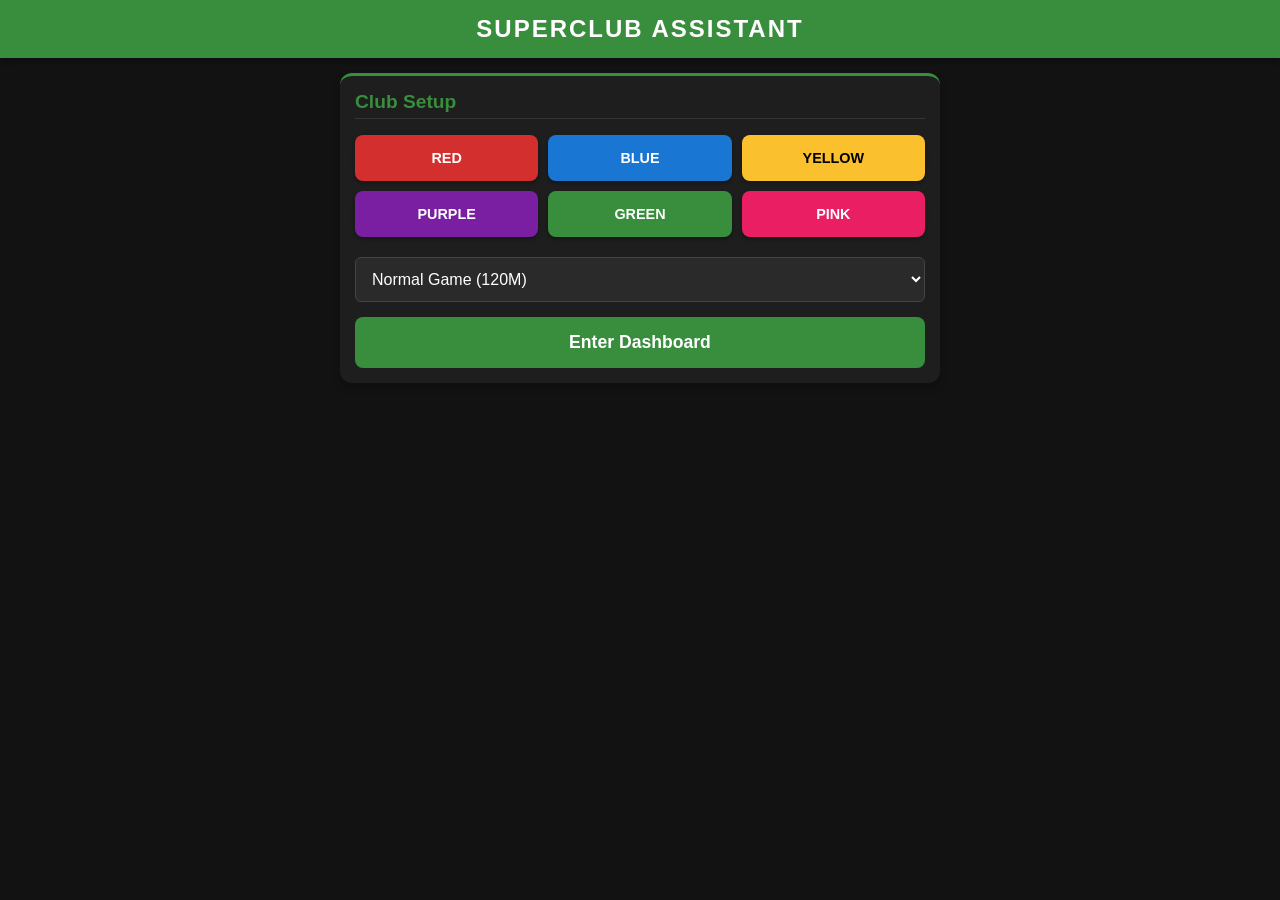
==== commit 085afc99: "Add files via upload" ====
--- a/assistant.html
+++ b/assistant.html
@@ -765,710 +765,4 @@
         }
     </script>
 </body>
-</html>
-        /* Setup */
-        .color-grid { display: grid; grid-template-columns: repeat(3, 1fr); gap: 10px; margin-bottom: 20px; }
-        .color-btn { 
-            padding: 15px; border: none; border-radius: 8px; color: white; font-weight: bold; cursor: pointer;
-            text-transform: uppercase; font-size: 0.9em; box-shadow: 0 2px 4px rgba(0,0,0,0.3);
-        }
-        
-        select, input[type="number"], input[type="text"] {
-            width: 100%; padding: 12px; margin-bottom: 15px; border-radius: 6px; border: 1px solid #444;
-            background: #2a2a2a; color: white; font-size: 16px; box-sizing: border-box;
-        }
-        select option { background-color: #1e1e1e; color: #fff; }
-
-        button.primary-btn {
-            background-color: var(--theme-color); color: var(--theme-text);
-            width: 100%; padding: 15px; border: none; border-radius: 8px;
-            font-size: 1.1em; font-weight: bold; cursor: pointer;
-        }
-
-        /* Finance */
-        .balance-display { text-align: center; font-size: 3em; font-weight: bold; margin: 10px 0; color: var(--theme-color); }
-        .finance-controls { display: flex; gap: 10px; margin-bottom: 15px; }
-        .finance-btn { flex: 1; padding: 15px; font-size: 1.5em; font-weight: bold; border: none; border-radius: 8px; cursor: pointer; color: white; }
-        .btn-add { background-color: #2e7d32; }
-        .btn-sub { background-color: #c62828; }
-        
-        /* Training Buttons */
-        .train-btns { display: flex; gap: 4px; }
-        .train-btn { 
-            background: #444; color: white; border: none; border-radius: 4px; 
-            width: 24px; height: 24px; font-weight: bold; font-size: 1.1em; cursor: pointer; 
-            display: flex; align-items: center; justify-content: center;
-        }
-        .train-btn:disabled { opacity: 0.3; cursor: not-allowed; background: #222;}
-
-        /* Draft Preview */
-        .preview-card { display: flex; justify-content: space-between; align-items: center; padding: 12px; border-radius: 8px; margin-bottom: 15px; font-weight: bold; }
-        .stats-badge { background: rgba(0,0,0,0.5); padding: 4px 8px; border-radius: 4px; font-size: 0.9em; color: white;}
-
-        /* Mini-Card Roster */
-        .pos-section { margin-bottom: 15px; }
-        .pos-header { font-size: 0.9em; text-transform: uppercase; letter-spacing: 1px; color: var(--text-muted); margin-bottom: 5px; border-bottom: 1px solid #333; padding-bottom: 2px;}
-        .card-grid { display: grid; grid-template-columns: repeat(auto-fill, minmax(140px, 1fr)); gap: 10px; }
-        
-        .player-mini-card {
-            background: #2a2a2a; border-radius: 6px; padding: 8px; position: relative;
-            box-shadow: 0 2px 4px rgba(0,0,0,0.4); border-top: 4px solid #333;
-        }
-        .pmc-name { font-weight: bold; font-size: 0.95em; margin-bottom: 4px; padding-right: 20px; white-space: nowrap; overflow: hidden; text-overflow: ellipsis;}
-        .pmc-stats { font-size: 0.8em; color: #ccc; display: flex; justify-content: space-between; align-items: center; margin-top: 5px;}
-        .pmc-chem { font-size: 0.75em; opacity: 0.8; margin-top: 2px; }
-        .pmc-remove {
-            position: absolute; top: 5px; right: 5px; background: #c62828; color: white; 
-            border: none; border-radius: 50%; width: 20px; height: 20px; font-size: 10px; 
-            font-weight: bold; cursor: pointer; display: flex; align-items: center; justify-content: center;
-        }
-
-        /* Tactics Board */
-        .pitch {
-            background: #1b5e20; border: 2px solid #4caf50; border-radius: 8px; padding: 10px;
-            display: flex; flex-direction: column; gap: 10px;
-        }
-        .pitch-line { display: flex; align-items: center; justify-content: space-between; gap: 8px; }
-        .pitch-row { display: flex; justify-content: center; gap: 4px; flex: 1; }
-        .pitch-slot {
-            flex: 1; min-width: 0; 
-            padding: 8px 2px; font-size: 0.75em; border-radius: 4px;
-            background: #222; color: #fff; border: 1px solid #555; text-align: center;
-            text-overflow: ellipsis; overflow: hidden; white-space: nowrap;
-        }
-        .slot-mand-att { border: 2px solid var(--pos-att); }
-        .slot-mand-mid { border: 2px solid var(--pos-mid); }
-        .slot-mand-def { border: 2px solid var(--pos-def); }
-        .slot-mand-gk  { border: 2px solid var(--pos-gk); }
-        
-        .row-score {
-            background: rgba(0,0,0,0.6); color: var(--accent, #fff); font-weight: bold;
-            padding: 8px 10px; border-radius: 6px; min-width: 35px; text-align: center;
-            border: 1px solid rgba(255,255,255,0.2); font-size: 0.9em;
-        }
-
-        /* Tactics Summary Breakdown */
-        .tactics-summary { margin-top: 15px; padding: 15px; background: #111; border-radius: 8px; border: 1px solid #333; }
-        .breakdown-grid { display: grid; grid-template-columns: 1fr auto; gap: 8px; font-size: 0.9em; margin-bottom: 15px; color: #ccc;}
-        .breakdown-grid span:nth-child(even) { font-weight: bold; text-align: right; color: #fff;}
-        .breakdown-row-input { display: flex; justify-content: space-between; align-items: center; margin-bottom: 8px; font-size: 0.9em; color: #ccc;}
-        .breakdown-row-input select { width: 140px; margin-bottom: 0; padding: 6px; font-size: 0.9em; text-align: center;}
-        
-        .match-stars-container { text-align: center; border-top: 1px solid #444; padding-top: 15px; margin-top: 10px;}
-        .match-stars { font-size: 2.5em; font-weight: bold; color: var(--theme-color); line-height: 1; }
-        .validation-warning { color: #f44336; font-size: 0.85em; font-weight: bold; margin-top: 8px; }
-
-        /* Dynamic Colors */
-        .bg-ATT { background-color: var(--pos-att); color: white; }
-        .bg-MID { background-color: var(--pos-mid); color: var(--pos-mid-text); }
-        .bg-DEF { background-color: var(--pos-def); color: white; }
-        .bg-GK { background-color: var(--pos-gk); color: var(--pos-gk-text); }
-        .bg-UTL { background-color: var(--pos-utl); color: white; }
-        .border-ATT { border-top-color: var(--pos-att); }
-        .border-MID { border-top-color: var(--pos-mid); }
-        .border-DEF { border-top-color: var(--pos-def); }
-        .border-GK { border-top-color: var(--pos-gk); }
-        .border-UTL { border-top-color: var(--pos-utl); }
-
-    </style>
-</head>
-<body>
-
-    <header id="app-header">Superclub Assistant</header>
-
-    <div class="container">
-        
-        <div id="setup-screen" class="card">
-            <h2>Club Setup</h2>
-            <div class="color-grid">
-                <button class="color-btn" style="background:#d32f2f" onclick="selectTheme('#d32f2f', 'white', 'Red')">Red</button>
-                <button class="color-btn" style="background:#1976d2" onclick="selectTheme('#1976d2', 'white', 'Blue')">Blue</button>
-                <button class="color-btn" style="background:#fbc02d; color:black;" onclick="selectTheme('#fbc02d', 'black', 'Yellow')">Yellow</button>
-                <button class="color-btn" style="background:#7b1fa2" onclick="selectTheme('#7b1fa2', 'white', 'Purple')">Purple</button>
-                <button class="color-btn" style="background:#388e3c" onclick="selectTheme('#388e3c', 'white', 'Green')">Green</button>
-                <button class="color-btn" style="background:#e91e63" onclick="selectTheme('#e91e63', 'white', 'Pink')">Pink</button>
-            </div>
-            <select id="game-speed">
-                <option value="150">Quick Game (150M)</option>
-                <option value="120" selected>Normal Game (120M)</option>
-                <option value="90">Slow Game (90M)</option>
-            </select>
-            <button class="primary-btn" onclick="startAssistant()">Enter Dashboard</button>
-        </div>
-
-        <div id="main-dashboard" class="hidden">
-            
-            <div class="card">
-                <h2>The Bank</h2>
-                <div class="balance-display" id="bank-balance">120M</div>
-                <input type="number" id="transaction-amount" placeholder="Amount (e.g. 15)" min="1">
-                <div class="finance-controls">
-                    <button class="finance-btn btn-add" onclick="processTransaction('add')">+</button>
-                    <button class="finance-btn btn-sub" onclick="processTransaction('sub')">-</button>
-                </div>
-                <button class="primary-btn" id="wage-btn" onclick="payWages()" style="background-color: #555;">Pay Wages (0M)</button>
-            </div>
-
-            <div class="card">
-                <h2>Tactics Board</h2>
-                <div class="pitch">
-                    <div class="pitch-line">
-                        <div class="pitch-row">
-                            <select id="t-att1" class="pitch-slot slot-mand-att" onchange="handlePitchChange()"><option value="">ATT</option></select>
-                            <select id="t-att2" class="pitch-slot slot-mand-att" onchange="handlePitchChange()"><option value="">ATT</option></select>
-                            <select id="t-att3" class="pitch-slot" onchange="handlePitchChange()"><option value="">Opt</option></select>
-                            <select id="t-att4" class="pitch-slot" onchange="handlePitchChange()"><option value="">Opt</option></select>
-                        </div>
-                        <div class="row-score" id="score-att">0.0</div>
-                    </div>
-                    <div class="pitch-line">
-                        <div class="pitch-row">
-                            <select id="t-mid1" class="pitch-slot slot-mand-mid" onchange="handlePitchChange()"><option value="">MID</option></select>
-                            <select id="t-mid2" class="pitch-slot slot-mand-mid" onchange="handlePitchChange()"><option value="">MID</option></select>
-                            <select id="t-mid3" class="pitch-slot slot-mand-mid" onchange="handlePitchChange()"><option value="">MID</option></select>
-                            <select id="t-mid4" class="pitch-slot" onchange="handlePitchChange()"><option value="">Opt</option></select>
-                            <select id="t-mid5" class="pitch-slot" onchange="handlePitchChange()"><option value="">Opt</option></select>
-                        </div>
-                        <div class="row-score" id="score-mid">0.0</div>
-                    </div>
-                    <div class="pitch-line">
-                        <div class="pitch-row">
-                            <select id="t-gk" class="pitch-slot slot-mand-gk" onchange="handlePitchChange()">
-                                <option value="DEFAULT_GK">1⭐ GK</option>
-                            </select>
-                            <select id="t-def1" class="pitch-slot slot-mand-def" onchange="handlePitchChange()"><option value="">DEF</option></select>
-                            <select id="t-def2" class="pitch-slot slot-mand-def" onchange="handlePitchChange()"><option value="">DEF</option></select>
-                            <select id="t-def3" class="pitch-slot slot-mand-def" onchange="handlePitchChange()"><option value="">DEF</option></select>
-                            <select id="t-def4" class="pitch-slot" onchange="handlePitchChange()"><option value="">Opt</option></select>
-                        </div>
-                        <div class="row-score" id="score-def">1.0</div>
-                    </div>
-                </div>
-
-                <div class="tactics-summary">
-                    <div class="breakdown-grid">
-                        <span>Base Stars:</span> <span id="bd-base">1.0</span>
-                        <span>Position Penalties:</span> <span id="bd-pen" style="color:#f44336;">0.0</span>
-                        <span>Chemistry Links:</span> <span id="bd-chem" style="color:#4caf50;">+0.0</span>
-                        <span>Staff Bonus:</span> <span id="bd-staff" style="color:var(--theme-color);">+0.0</span>
-                    </div>
-                    
-                    <div class="breakdown-row-input">
-                        <span>Select Captain:</span>
-                        <select id="t-captain-name" onchange="calcMatchStrength()">
-                            <option value="">None</option>
-                        </select>
-                    </div>
-
-                    <div class="breakdown-row-input">
-                        <span>League Rank Bonus:</span>
-                        <select id="t-captain-bonus" onchange="calcMatchStrength()">
-                            <option value="0">+0 (Season 1)</option>
-                            <option value="1">+1 (1st Place)</option>
-                            <option value="2">+2 (2nd Place)</option>
-                            <option value="3">+3 (3rd Place)</option>
-                            <option value="4">+4 (4th Place)</option>
-                            <option value="5">+5 (5th Place)</option>
-                            <option value="6">+6 (6th Place)</option>
-                        </select>
-                    </div>
-
-                    <div class="match-stars-container">
-                        <div style="font-size: 0.9em; text-transform: uppercase; margin-bottom: 5px;">Match Day Total</div>
-                        <div class="match-stars" id="match-day-total">1.0</div>
-                        <div id="tactics-warning" class="validation-warning">Formation Incomplete!</div>
-                    </div>
-                </div>
-            </div>
-
-            <div class="card">
-                <h2 style="display: flex; justify-content: space-between;">
-                    Squad Folder <span id="roster-count" style="color:var(--text-muted); font-size:0.8em;">0/23</span>
-                </h2>
-                <input type="text" id="player-search" list="player-datalist" placeholder="Search to draft a player..." oninput="previewPlayer()">
-                <datalist id="player-datalist"></datalist>
-                <div id="player-preview" class="preview-card hidden">
-                    <div id="preview-name">Player Name</div>
-                    <div id="preview-stats" class="stats-badge">⭐ 0 | POT 0 | CH: None</div>
-                </div>
-                <button class="primary-btn" id="draft-btn" onclick="draftPlayer()" style="display:none; margin-bottom: 15px;">Draft Player</button>
-
-                <div id="roster-container">
-                    <div class="pos-section" id="sec-ATT" style="display:none;"><div class="pos-header">Attackers</div><div class="card-grid" id="grid-ATT"></div></div>
-                    <div class="pos-section" id="sec-MID" style="display:none;"><div class="pos-header">Midfielders</div><div class="card-grid" id="grid-MID"></div></div>
-                    <div class="pos-section" id="sec-DEF" style="display:none;"><div class="pos-header">Defenders</div><div class="card-grid" id="grid-DEF"></div></div>
-                    <div class="pos-section" id="sec-GK" style="display:none;"><div class="pos-header">Goalkeepers</div><div class="card-grid" id="grid-GK"></div></div>
-                    <div class="pos-section" id="sec-UTL" style="display:none;"><div class="pos-header">Utility</div><div class="card-grid" id="grid-UTL"></div></div>
-                </div>
-            </div>
-
-            <div class="card">
-                <h2>Boardroom (Key Staff)</h2>
-                <div style="font-size: 0.85em; color: var(--text-muted); margin-bottom: 10px;">Hire up to 3 staff. Bonuses auto-apply.</div>
-                <select id="staff-1" onchange="handleStaffChange()"><option value="">-- Slot 1 Empty --</option></select>
-                <select id="staff-2" onchange="handleStaffChange()"><option value="">-- Slot 2 Empty --</option></select>
-                <select id="staff-3" onchange="handleStaffChange()"><option value="">-- Slot 3 Empty --</option></select>
-            </div>
-            
-        </div>
-    </div>
-
-    <script>
-        // --- DATABASE PARSER ---
-        const rawData = "[base64]é[base64]ä[base64]önigGK2rKriegerDEF2KutzmarkATT26lLamATT4LangballeMID1LeeATT34LeroyDEF1LightfootDEF24RLimaATT35Lindströ[base64]'FarrellATT1O'GallagherMID13lO'[base64]í[base64]";
-        
-        const playerDB = [];
-        const regex = /([A-ZÀ-Ÿ][a-zA-ZÀ-ÿ\'-]*)(ATT|MID|DEF|GK|UTL)(\d)(\d)?([rRlLbB](?=[A-ZÀ-Ÿ]|$))?/g;
-        let match;
-        
-        while ((match = regex.exec(rawData)) !== null) {
-            let chemMap = { 'r': 'Right', 'R': 'Right', 'l': 'Left', 'L': 'Left', 'b': 'Both', 'B': 'Both' };
-            playerDB.push({
-                name: match[1], pos: match[2],
-                base: parseInt(match[3]), pot: match[4] ? parseInt(match[4]) : parseInt(match[3]), 
-                chem: match[5] ? chemMap[match[5]] : 'None'
-            });
-        }
-        playerDB.sort((a, b) => a.name.localeCompare(b.name));
-
-        const defaultGK = { name: "DEFAULT_GK", pos: "GK", base: 1, pot: 1, chem: "None" };
-
-        // --- STAFF DATABASE ---
-        const staffDB = [
-            {name: "Meme Shearer", desc: "+1 status level on stadium income"},
-            {name: "Mae Khit", desc: "+1 player development"},
-            {name: "Garibaldi Sr", desc: "Get Garibaldi for 60M on deadline day"},
-            {name: "Hugh Gloves", desc: "+1 DEF", effect: {type: 'stat', pos: 'DEF', val: 1}},
-            {name: "Mira Clecure", desc: "Injured players back for next game"},
-            {name: "N. Ginear", desc: "+ 1 investment action"},
-            {name: "Dwight Price", desc: "+20M every season"},
-            {name: "Goldi Gerr", desc: "+1 player appeal"},
-            {name: "Bill Benjamin", desc: "+50M every season"},
-            {name: "Kip Dos Yeres", desc: "+2 scout cards"},
-            {name: "Jet Zetter", desc: "+1 scout card"},
-            {name: "Chuck Long", desc: "+1 ATT", effect: {type: 'stat', pos: 'ATT', val: 1}},
-            {name: "Sally Reecut", desc: "Half wages", effect: {type: 'wage', val: 0.5}},
-            {name: "Will Lowbawl", desc: "5M discount on deadline day"},
-            {name: "Line Upreed", desc: "Captain boost +2", effect: {type: 'cap', val: 2}},
-            {name: "Uppon A. Wei", desc: "+1 player development"},
-            {name: "Agil Itty", desc: "+1 DEF", effect: {type: 'stat', pos: 'DEF', val: 1}},
-            {name: "Chriss Crossover", desc: "+1 MID", effect: {type: 'stat', pos: 'MID', val: 1}},
-            {name: "Finn Isher", desc: "+1 ATT", effect: {type: 'stat', pos: 'ATT', val: 1}},
-            {name: "B. Friend", desc: "2x chemistry", effect: {type: 'chem', val: 2}},
-            {name: "Elle Capitán", desc: "Captain boost +1", effect: {type: 'cap', val: 1}},
-            {name: "Lastic Takl", desc: "+2 DEF", effect: {type: 'stat', pos: 'DEF', val: 2}},
-            {name: "Lev Ellup", desc: "+1 star to newly signed talents"},
-            {name: "Colly Flowers", desc: "+1 ATT, MID & DEF", effect: {type: 'stat', pos: 'ALL', val: 1}},
-            {name: "Tippy Taurway", desc: "If a match ends in a draw, roll 8+ to win"},
-            {name: "Roi Surge", desc: "+15M every season"},
-            {name: "Mark De Man", desc: "+1 MID", effect: {type: 'stat', pos: 'MID', val: 1}},
-            {name: "Lacy Strike", desc: "+2 ATT", effect: {type: 'stat', pos: 'ATT', val: 2}},
-            {name: "Alfie Ness", desc: "+3 MID", effect: {type: 'stat', pos: 'MID', val: 3}},
-            {name: "T. Kitaka", desc: "+3 ATT", effect: {type: 'stat', pos: 'ATT', val: 3}},
-            {name: "Tobanks O'Four", desc: "+3 DEF", effect: {type: 'stat', pos: 'DEF', val: 3}},
-            {name: "Tara P. Sessions", desc: "+2 MID", effect: {type: 'stat', pos: 'MID', val: 2}}
-        ];
-
-        // --- APP STATE ---
-        let bank = 120;
-        let roster = [];
-        let wageTotal = 0;
-        let selectedPlayerToDraft = null;
-        let hiredStaff = [];
-
-        // --- SETUP FUNCTIONS ---
-        function selectTheme(bgColor, textColor, name) {
-            document.documentElement.style.setProperty('--theme-color', bgColor);
-            document.documentElement.style.setProperty('--theme-text', textColor);
-            document.getElementById('app-header').innerText = `${name} Team Assistant`;
-        }
-
-        function startAssistant() {
-            bank = parseInt(document.getElementById('game-speed').value);
-            updateBankUI();
-            updateDatalist();
-            populateStaffDropdowns();
-            document.getElementById('setup-screen').classList.add('hidden');
-            document.getElementById('main-dashboard').classList.remove('hidden');
-            calcMatchStrength();
-        }
-
-        // --- FINANCE FUNCTIONS ---
-        function updateBankUI() { document.getElementById('bank-balance').innerText = `${bank}M`; }
-
-        function processTransaction(type) {
-            const input = document.getElementById('transaction-amount');
-            const amount = parseInt(input.value);
-            if (!amount || amount <= 0) return;
-            if (type === 'add') bank += amount;
-            if (type === 'sub') bank -= amount;
-            input.value = '';
-            updateBankUI();
-        }
-
-        function quickAdd(amount) { bank += amount; updateBankUI(); }
-
-        function payWages() {
-            if (wageTotal > 0) {
-                if(confirm(`Pay ${wageTotal}M in squad wages?`)) { bank -= wageTotal; updateBankUI(); }
-            } else { alert("No drafted players to pay yet!"); }
-        }
-
-        // --- STAFF FUNCTIONS ---
-        function populateStaffDropdowns() {
-            staffDB.sort((a,b) => a.name.localeCompare(b.name));
-            for(let i=1; i<=3; i++) {
-                let select = document.getElementById(`staff-${i}`);
-                select.innerHTML = `<option value="">-- Slot ${i} Empty --</option>`;
-                staffDB.forEach(s => {
-                    select.innerHTML += `<option value="${s.name}">${s.name} (${s.desc})</option>`;
-                });
-            }
-        }
-
-        function handleStaffChange() {
-            hiredStaff = [];
-            for(let i=1; i<=3; i++) {
-                let sName = document.getElementById(`staff-${i}`).value;
-                if(sName) hiredStaff.push(staffDB.find(s => s.name === sName));
-            }
-            calculateWages(); 
-            calcMatchStrength();
-        }
-
-        // --- DRAFT & TRAIN FUNCTIONS ---
-        function updateDatalist() {
-            const datalist = document.getElementById('player-datalist');
-            datalist.innerHTML = '';
-            const draftedNames = roster.map(p => p.name);
-            playerDB.forEach(p => {
-                if (!draftedNames.includes(p.name)) {
-                    let option = document.createElement('option');
-                    option.value = p.name;
-                    datalist.appendChild(option);
-                }
-            });
-        }
-
-        function previewPlayer() {
-            const input = document.getElementById('player-search').value;
-            const draftedNames = roster.map(p => p.name);
-            selectedPlayerToDraft = playerDB.find(p => p.name.toLowerCase() === input.toLowerCase() && !draftedNames.includes(p.name));
-            const preview = document.getElementById('player-preview');
-            const btn = document.getElementById('draft-btn');
-
-            if (selectedPlayerToDraft) {
-                preview.className = `preview-card bg-${selectedPlayerToDraft.pos}`;
-                document.getElementById('preview-name').innerText = `${selectedPlayerToDraft.name}`;
-                document.getElementById('preview-stats').innerText = `⭐ ${selectedPlayerToDraft.base} | POT ${selectedPlayerToDraft.pot} | CH: ${selectedPlayerToDraft.chem}`;
-                preview.classList.remove('hidden');
-                btn.style.display = 'block';
-            } else {
-                preview.classList.add('hidden');
-                btn.style.display = 'none';
-            }
-        }
-
-        function draftPlayer() {
-            if (!selectedPlayerToDraft) return;
-            if (roster.length >= 23) { alert("Squad limit reached (Max 23 players)."); return; }
-            
-            // Deep clone so training them doesn't edit the master database, and remember original base!
-            let newPlayer = { ...selectedPlayerToDraft, origBase: selectedPlayerToDraft.base };
-            roster.push(newPlayer);
-            roster.sort((a, b) => a.name.localeCompare(b.name)); 
-            
-            document.getElementById('roster-count').innerText = `${roster.length}/23`;
-            renderRoster(); calculateWages(); updateDatalist(); updateTacticsDropdowns();
-            document.getElementById('player-search').value = '';
-            previewPlayer();
-        }
-
-        function removePlayer(name) {
-            if(confirm(`Remove ${name} from your squad?`)) {
-                roster = roster.filter(p => p.name !== name);
-                document.getElementById('roster-count').innerText = `${roster.length}/23`;
-                
-                const pitchSelects = document.querySelectorAll('.pitch-slot');
-                pitchSelects.forEach(select => {
-                    if (select.value === name) { select.value = (select.id === 't-gk') ? 'DEFAULT_GK' : ''; }
-                });
-
-                renderRoster(); calculateWages(); updateDatalist(); handlePitchChange();
-            }
-        }
-
-        function trainPlayer(name, direction) {
-            let player = roster.find(p => p.name === name);
-            if(!player) return;
-
-            if (direction === 1 && player.base < player.pot) player.base++;
-            if (direction === -1 && player.base > player.origBase) player.base--;
-
-            renderRoster();
-            calculateWages();
-            updateTacticsDropdowns();
-            handlePitchChange();
-        }
-
-        function renderRoster() {
-            const positions = ['ATT', 'MID', 'DEF', 'GK', 'UTL'];
-            positions.forEach(pos => {
-                const grid = document.getElementById(`grid-${pos}`);
-                const sec = document.getElementById(`sec-${pos}`);
-                grid.innerHTML = '';
-                const playersInPos = roster.filter(p => p.pos === pos);
-                
-                if (playersInPos.length > 0) {
-                    sec.style.display = 'block';
-                    playersInPos.forEach(p => {
-                        let div = document.createElement('div');
-                        div.className = `player-mini-card border-${p.pos}`;
-                        div.innerHTML = `
-                            <button class="pmc-remove" onclick="removePlayer('${p.name}')">X</button>
-                            <div class="pmc-name">${p.name}</div>
-                            <div class="pmc-stats">
-                                <span>⭐ ${p.base} / ${p.pot}</span>
-                                <div class="train-btns">
-                                    <button class="train-btn" onclick="trainPlayer('${p.name}', -1)" ${p.base <= p.origBase ? 'disabled' : ''}>-</button>
-                                    <button class="train-btn" onclick="trainPlayer('${p.name}', 1)" ${p.base >= p.pot ? 'disabled' : ''}>+</button>
-                                </div>
-                            </div>
-                            <div class="pmc-chem">CH: ${p.chem}</div>
-                        `;
-                        grid.appendChild(div);
-                    });
-                } else { sec.style.display = 'none'; }
-            });
-        }
-
-        function calculateWages() {
-            let baseWages = roster.reduce((sum, p) => sum + p.base, 0);
-            
-            // Check for Sally Reecut
-            let hasSally = hiredStaff.find(s => s.effect && s.effect.type === 'wage');
-            if (hasSally) {
-                baseWages = Math.ceil(baseWages * hasSally.effect.val); // Half wages, rounded up just in case
-            }
-            
-            wageTotal = baseWages;
-            document.getElementById('wage-btn').innerText = `Pay Wages (${wageTotal}M)`;
-        }
-
-        // --- TACTICS BOARD LOGIC ---
-        function updateTacticsDropdowns() {
-            const slots = document.querySelectorAll('.pitch-slot');
-            slots.forEach(select => {
-                const currentVal = select.value;
-                const isGKSlot = select.id === 't-gk';
-                const defaultText = isGKSlot ? "1⭐ GK" : select.id.includes('att') ? "ATT" : select.id.includes('mid') ? "MID" : select.id.includes('def') ? "DEF" : "Opt";
-                
-                select.innerHTML = ''; 
-                
-                if (isGKSlot) {
-                    select.innerHTML = `<option value="DEFAULT_GK">1⭐ GK</option>`;
-                    roster.filter(p => p.pos === 'GK').forEach(p => {
-                        select.innerHTML += `<option value="${p.name}">${p.name} (⭐${p.base})</option>`;
-                    });
-                } else {
-                    select.innerHTML = `<option value="">${defaultText}</option>`;
-                    roster.filter(p => p.pos !== 'GK').forEach(p => {
-                        select.innerHTML += `<option value="${p.name}">${p.name} (${p.pos} ⭐${p.base})</option>`;
-                    });
-                }
-                
-                if (currentVal === 'DEFAULT_GK' || roster.find(p => p.name === currentVal)) { select.value = currentVal; }
-            });
-        }
-
-        function updateCaptainList() {
-            const capSelect = document.getElementById('t-captain-name');
-            const currentCap = capSelect.value;
-            capSelect.innerHTML = '<option value="">None</option>';
-
-            const pitchRows = ['t-att1', 't-att2', 't-att3', 't-att4', 't-mid1', 't-mid2', 't-mid3', 't-mid4', 't-mid5', 't-gk', 't-def1', 't-def2', 't-def3', 't-def4'];
-            let onPitch = [];
-            
-            pitchRows.forEach(id => {
-                let val = document.getElementById(id).value;
-                if (val && val !== 'DEFAULT_GK') onPitch.push(val);
-            });
-
-            onPitch.sort().forEach(name => {
-                capSelect.innerHTML += `<option value="${name}">${name}</option>`;
-            });
-
-            if (onPitch.includes(currentCap)) { capSelect.value = currentCap; }
-        }
-
-        function handlePitchChange() {
-            updateCaptainList();
-            calcMatchStrength();
-        }
-
-        function calcMatchStrength() {
-            const pitchRows = {
-                ATT: ['t-att1', 't-att2', 't-att3', 't-att4'],
-                MID: ['t-mid1', 't-mid2', 't-mid3', 't-mid4', 't-mid5'],
-                DEF: ['t-gk', 't-def1', 't-def2', 't-def3', 't-def4']
-            };
-
-            const mandatories = ['t-att1', 't-att2', 't-mid1', 't-mid2', 't-mid3', 't-def1', 't-def2', 't-def3'];
-            
-            let sumBase = 0;
-            let sumPen = 0;
-            let sumChem = 0;
-            
-            let rowTotals = { ATT: 0, MID: 0, DEF: 0 };
-            let totalPlayers = 0;
-            let warnings = [];
-            let seenPlayers = new Set();
-            
-            const rowValueMap = { 'ATT': 3, 'MID': 2, 'DEF': 1 };
-            const posValueMap = { 'ATT': 3, 'MID': 2, 'DEF': 1, 'GK': 0 }; 
-
-            for (const [rowName, slotIDs] of Object.entries(pitchRows)) {
-                let currentRowScore = 0;
-
-                for (let i = 0; i < slotIDs.length; i++) {
-                    const select = document.getElementById(slotIDs[i]);
-                    const pName = select.value;
-                    
-                    if (!pName) continue; 
-
-                    let player = (pName === 'DEFAULT_GK') ? defaultGK : roster.find(p => p.name === pName);
-                    if (!player) continue;
-
-                    if (seenPlayers.has(player.name) && player.name !== 'DEFAULT_GK') {
-                        warnings.push(`Duplicate: ${player.name}`);
-                    }
-                    seenPlayers.add(player.name);
-                    if (player.name !== 'DEFAULT_GK') totalPlayers++;
-
-                    let slotBase = player.base;
-                    sumBase += slotBase;
-
-                    let slotPen = 0;
-                    if (player.pos !== 'UTL' && player.pos !== 'GK') {
-                        const rowVal = rowValueMap[rowName];
-                        const playerVal = posValueMap[player.pos];
-                        const diff = Math.abs(playerVal - rowVal);
-                        slotPen = (diff * 0.5);
-                        sumPen += slotPen;
-                    }
-
-                    let slotChem = 0;
-                    if (i < slotIDs.length - 1) {
-                        const nextSelect = document.getElementById(slotIDs[i+1]);
-                        const nextName = nextSelect.value;
-                        if (nextName) {
-                            let nextPlayer = (nextName === 'DEFAULT_GK') ? defaultGK : roster.find(p => p.name === nextName);
-                            if (nextPlayer) {
-                                if ((player.chem === 'Right' || player.chem === 'Both') && 
-                                    (nextPlayer.chem === 'Left' || nextPlayer.chem === 'Both')) {
-                                    slotChem = 1; 
-                                    sumChem += slotChem;
-                                }
-                            }
-                        }
-                    }
-
-                    currentRowScore += (slotBase - slotPen + slotChem);
-                }
-                rowTotals[rowName] = Math.max(0, currentRowScore);
-            }
-
-            // A. Check for B. Friend (2x Chemistry)
-            let hasBFriend = hiredStaff.find(s => s.effect && s.effect.type === 'chem');
-            if (hasBFriend) {
-                let extraChem = sumChem; 
-                sumChem += extraChem;
-            }
-
-            // B. Check for Staff Position Stats
-            let staffPosBonus = { ATT: 0, MID: 0, DEF: 0 };
-            hiredStaff.forEach(s => {
-                if (s.effect && s.effect.type === 'stat') {
-                    if (s.effect.pos === 'ALL') {
-                        staffPosBonus.ATT += s.effect.val;
-                        staffPosBonus.MID += s.effect.val;
-                        staffPosBonus.DEF += s.effect.val;
-                    } else {
-                        staffPosBonus[s.effect.pos] += s.effect.val;
-                    }
-                }
-            });
-
-            rowTotals.ATT += staffPosBonus.ATT;
-            rowTotals.MID += staffPosBonus.MID;
-            rowTotals.DEF += staffPosBonus.DEF;
-            let totalStaffBonus = staffPosBonus.ATT + staffPosBonus.MID + staffPosBonus.DEF;
-
-            // C. Captain & Captain Staff Boosts
-            const captainName = document.getElementById('t-captain-name').value;
-            let capBonus = 0;
-            let visualStaffCapBonus = 0; // For the visual breakdown box
-
-            if (captainName) {
-                capBonus += parseInt(document.getElementById('t-captain-bonus').value) || 0;
-                hiredStaff.forEach(s => {
-                    if (s.effect && s.effect.type === 'cap') { 
-                        capBonus += s.effect.val; 
-                        visualStaffCapBonus += s.effect.val;
-                    }
-                });
-
-                // Locate the captain on the pitch and apply the bonus to their specific row
-                let captainRow = null;
-                for (const [rowName, slotIDs] of Object.entries(pitchRows)) {
-                    for (let id of slotIDs) {
-                        if (document.getElementById(id).value === captainName) {
-                            captainRow = rowName;
-                            break;
-                        }
-                    }
-                    if (captainRow) break;
-                }
-                
-                if (captainRow) {
-                    rowTotals[captainRow] += capBonus;
-                }
-            }
-
-            let isComplete = true;
-            mandatories.forEach(id => { if(document.getElementById(id).value === "") isComplete = false; });
-            
-            if (!isComplete) warnings.push("Missing mandatory players!");
-            if (totalPlayers > 11) warnings.push(`Too many players! (${totalPlayers}/11 allowed)`);
-            if (totalPlayers < 11 && isComplete) warnings.push(`Formation incomplete (${totalPlayers}/11 outfielders).`);
-
-            // 4. Update UI
-            document.getElementById('score-att').innerText = rowTotals.ATT.toFixed(1);
-            document.getElementById('score-mid').innerText = rowTotals.MID.toFixed(1);
-            document.getElementById('score-def').innerText = rowTotals.DEF.toFixed(1);
-
-            document.getElementById('bd-base').innerText = sumBase.toFixed(1);
-            document.getElementById('bd-pen').innerText = "-" + sumPen.toFixed(1);
-            document.getElementById('bd-chem').innerText = "+" + sumChem.toFixed(1) + (hasBFriend ? " (x2)" : "");
-            
-            // Add the captain staff bonus to the visual breakdown so it's clear where the points came from
-            let displayStaffBonus = totalStaffBonus + visualStaffCapBonus;
-            document.getElementById('bd-staff').innerText = "+" + displayStaffBonus.toFixed(1);
-
-            const finalTotal = rowTotals.ATT + rowTotals.MID + rowTotals.DEF + (hasBFriend ? (sumChem/2) : 0); 
-            
-            document.getElementById('match-day-total').innerText = finalTotal.toFixed(1);
-            
-            const warningDiv = document.getElementById('tactics-warning');
-            if (warnings.length > 0) {
-                warningDiv.innerText = warnings.join(" | ");
-                warningDiv.style.color = "#f44336";
-            } else {
-                warningDiv.innerText = "Formation Valid & Ready!";
-                warningDiv.style.color = "#4caf50";
-            }
-        }
-    </script>
-</body>
-
-</html>
+</html>
